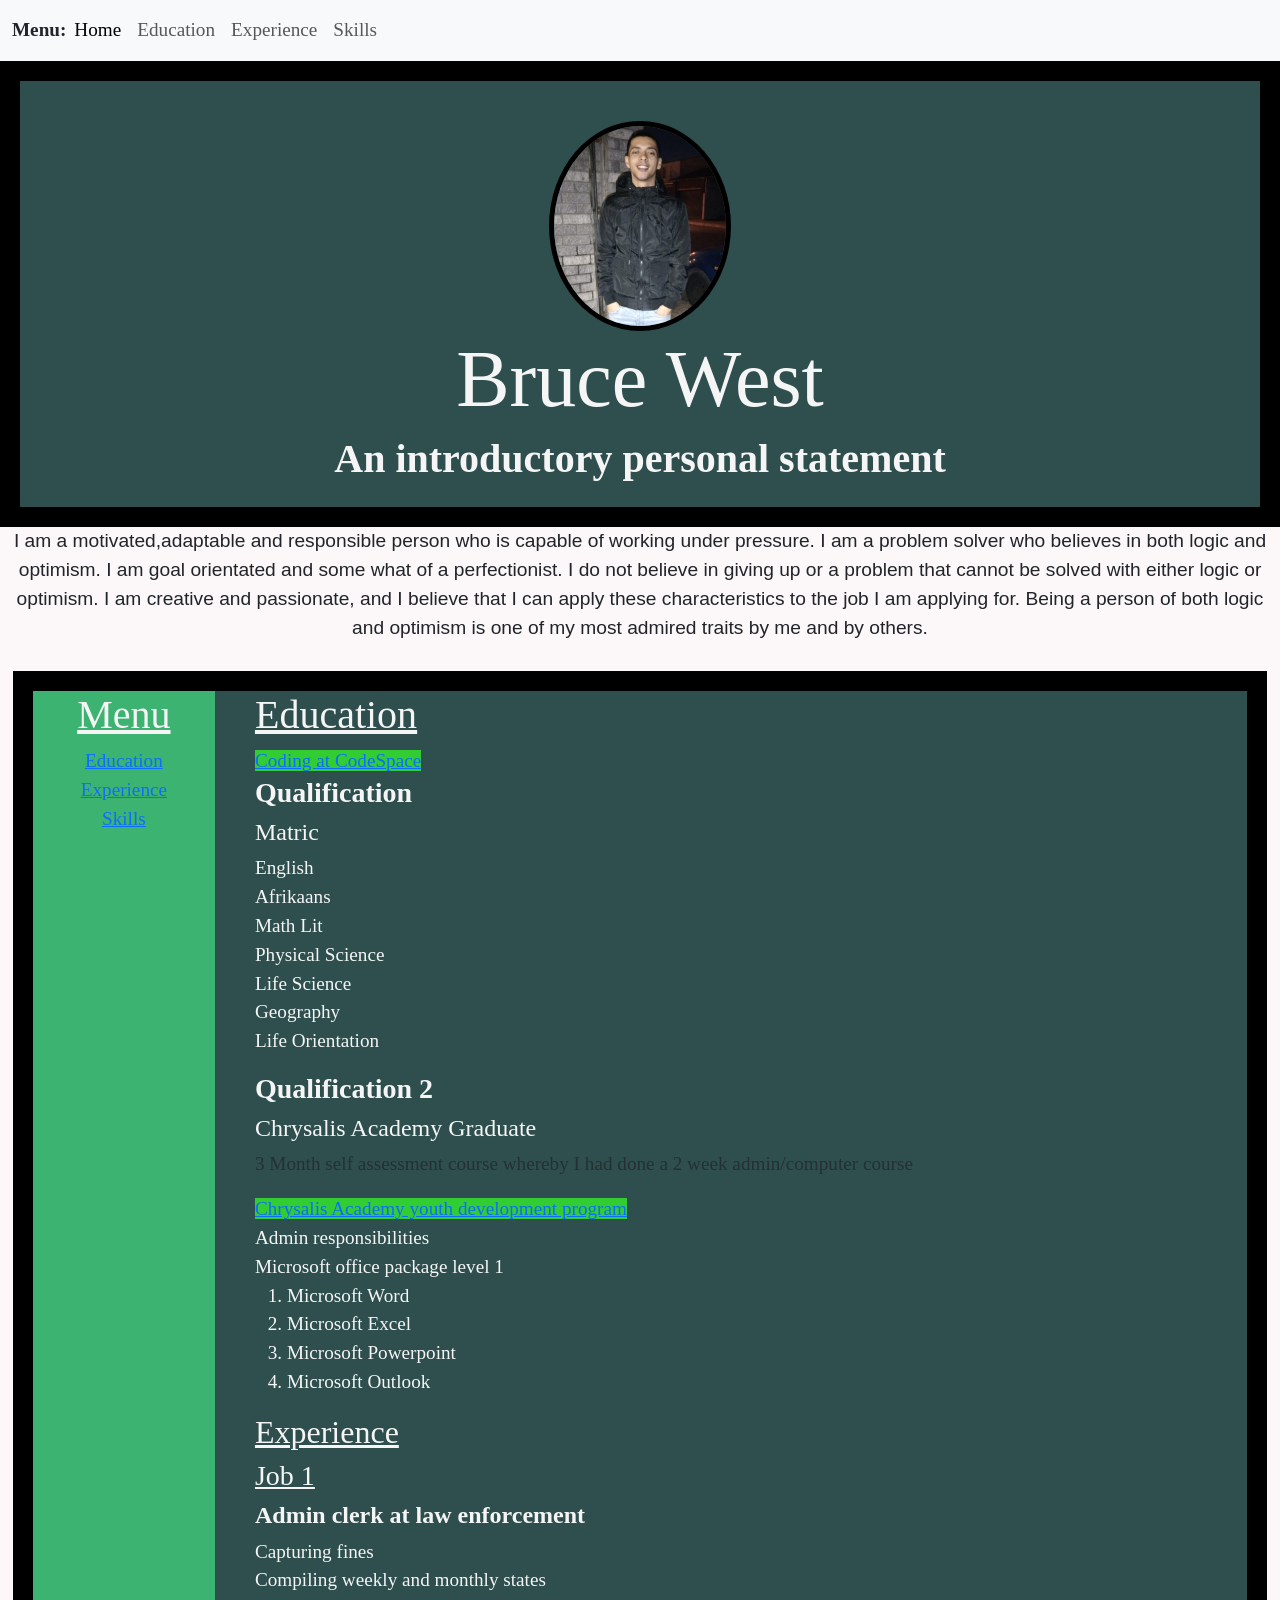
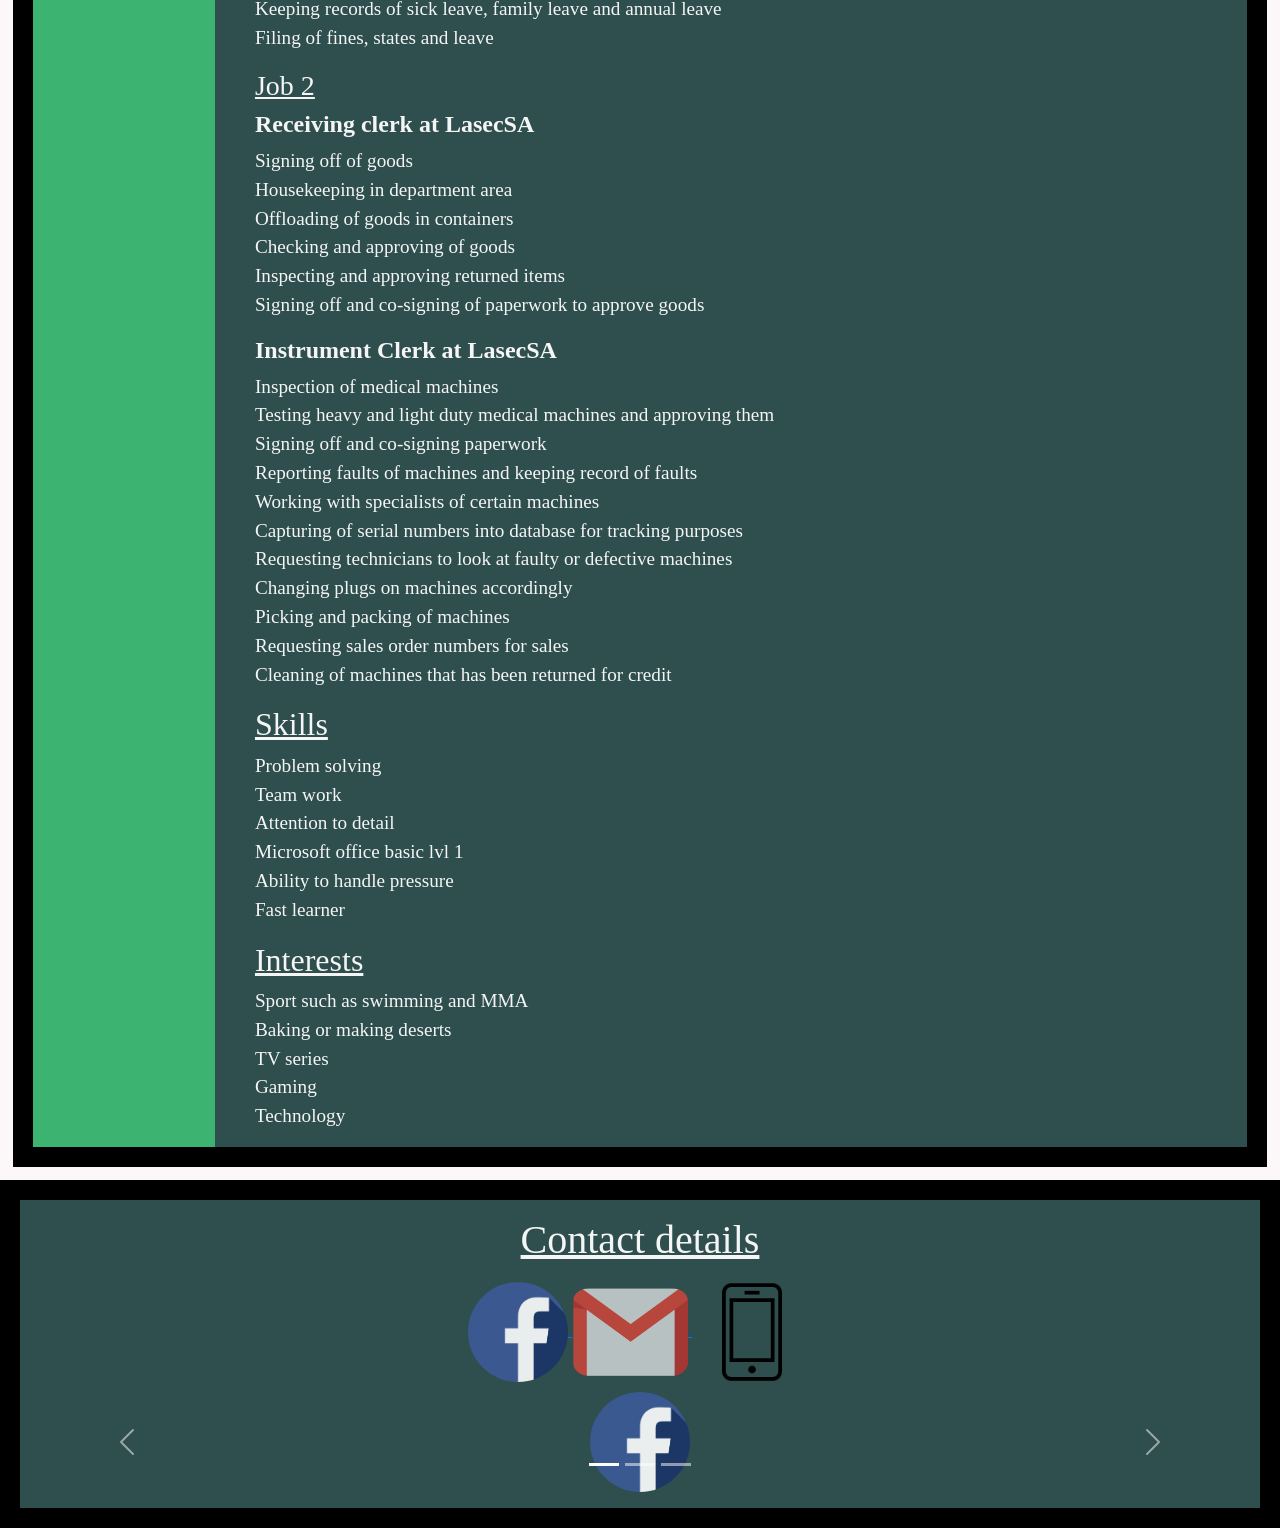
==== Resume10.html @ 4baf3ed0 "updated" ====
<!DOCTYPE html>
<html lang="en">
<head>
  <meta charset="UTF-8">
  <meta http-equiv="X-UA-Compatible" content="IE=edge">
  <meta name="viewport" content="width=device-width, initial-scale=1.0">
  <title>Digital Resumé of Bruce West.</title>

  <link href="https://cdn.jsdelivr.net/npm/bootstrap@5.1.3/dist/css/bootstrap.min.css" 
  rel="stylesheet" integrity="sha384-1BmE4kWBq78iYhFldvKuhfTAU6auU8tT94WrHftjDbrCEXSU1oBoqyl2QvZ6jIW3" 
  crossorigin="anonymous">

  <link rel="stylesheet" href="css/stylesheet.css">

    

</head>

<nav class="navbar navbar-expand-lg navbar-light bg-light"> <!--Navigation bar leading to different sections of my webpage-->
  <div class="container-fluid">
    <b>Menu:</b>
    <button class="navbar-toggler" type="button" data-bs-toggle="collapse" data-bs-target="#navbarNav" aria-controls="navbarNav" aria-expanded="false" aria-label="Toggle navigation">
      <span class="navbar-toggler-icon"></span>
    </button>
    <div class="collapse navbar-collapse" id="navbarNav">
      <ul class="navbar-nav">
        <li class="nav-item">
          <a class="nav-link active" aria-current="Home page" href="http://127.0.0.1:5500/Resume10.html">Home</a>
        </li>
        <li class="nav-item">
          <a class="nav-link" href="#education">Education</a>
        </li>
        <li class="nav-item">
          <a class="nav-link" href="#experience">Experience</a>
        </li>
        <li class="nav-item">
          <a class="nav-link" href="#skills">Skills</a>
        </li>
      </ul>
    </div>
  </div>
</nav>

<body id="Context"><!-- main info about me -->
<header class="col-sm-12" id="heading">
<div class="col mt-sm-4">    
<aside>
<picture class="ProfileImage"> <!--Picture element holding 3 different sizes of 1 image-->
  <source media="(max-width:550px)" srcset="images/Img-photo.small.jpg">
  <source media="(max-width:800px)" srcset="images/Img-photo.medium.jpg">
  <img id="profilePhoto" 
      
  src="images/Img-profilePhoto..jpg" class="img-fliud"
      
  alt=" An image of Bruce West. "> <!--An image of myself-->
</picture>
</aside>
</div>
<div class="NameColor">
<h1 class="display-1">Bruce West</h1>
</div>
<p class="h1"><strong>An introductory personal statement</strong></p>
</header>
        

<article class="article"> <!--A short summary about my character-->
  <p class="text-center">I am a motivated,adaptable and responsible person who is capable of working under pressure. 
  I am a problem solver who believes in both logic and optimism. I am goal orientated and some what of a perfectionist.
  I do not believe in giving up or a problem that cannot be solved with either logic or optimism. I am creative and
  passionate, and I believe that I can apply these characteristics to the job I am applying for. Being a person of both
  logic and optimism is one of my most admired traits by me and by others.</p>
</article>



<main id="mainSection"> 

<div id="sidebar"> <!--Column menu with links leading to different sections on this page-->

<h2 class="h1"><div class="NameSize"><u>Menu</u></div></h2> 

<ul class="navMenu">
  <li><a href="#education">Education</a></li>
  <li><a href="#experience">Experience</a></li>
  <li><a href="#skills">Skills</a></li>
</ul>
</div>
</div>
        
<div id="mainRead">  

<h2 id="education" class="h1"><u>Education</u></h2> <!--Educational history-->

<a class="exLink" href = "https://www.codespace.co.za/"
target = "_blank"> Coding at CodeSpace </a>

<h3><b>Qualification</b></h3>
            
<h4>Matric</h4> <!--Secondary education subjects-->
<ul class="list-inline">
  <li>English</li>
  <li>Afrikaans</li>
  <li>Math Lit</li>
  <li>Physical Science</li>
  <li>Life Science</li>
  <li>Geography</li>
  <li>Life Orientation</li>
</ul>
    
<h3><b>Qualification 2</b></h3>    
<h4>Chrysalis Academy Graduate</h4>
  <p class="text-muted ">3 Month self assessment course whereby I had done a 2 week admin/computer course</p>
  <a class="exLink" href = "https://chrysalisacademy.org.za/"
  target = "_blank"> Chrysalis Academy youth development program </a> <!--A link to the academy I have attended-->
<ul class="list-inline">
  <li>Admin responsibilities</li>
  <li>Microsoft office package level 1
<ol>
  <li>Microsoft Word</li>
  <li>Microsoft Excel</li>
  <li>Microsoft Powerpoint</li>
  <li>Microsoft Outlook</li>
</ol>
    </li>
</ul>  
          
<h2 id="experience"><u>Experience</u></h2> <!--workplace experience over the last 6 years-->
<h3><u>Job 1</u></h3> 
<h4><b>Admin clerk at law enforcement</b></h4>
<ul class="list-inline">
  <li>Capturing fines</li>
  <li>Compiling weekly and monthly states</li>
  <li>Keeping records of sick leave, family leave and annual leave</li>
  <li>Filing of fines, states and leave</li>
</ul>
                
<h3><u>Job 2</u></h3> 

<h4><b>Receiving clerk at LasecSA</b></h4>
<ul class="list-inline">
  <li>Signing off of goods</li>
  <li>Housekeeping in department area</li>
  <li>Offloading of goods in containers</li>
  <li>Checking and approving of goods</li>
  <li>Inspecting and approving returned items</li>
  <li>Signing off and co-signing of paperwork to approve goods</li>
</ul>

<h4><b>Instrument Clerk at LasecSA</b></h4>
<ul class="list-inline">
  <li>Inspection of medical machines</li>
  <li>Testing heavy and light duty medical machines and approving them</li>
  <li>Signing off and co-signing paperwork</li>
  <li>Reporting faults of machines and keeping record of faults</li>
  <li>Working with specialists of certain machines</li>
  <li>Capturing of serial numbers into database for tracking purposes</li>
  <li>Requesting technicians to look at faulty or defective machines</li>
  <li>Changing plugs on machines accordingly</li>
  <li>Picking and packing of machines</li>
  <li>Requesting sales order numbers for sales</li>
  <li>Cleaning of machines that has been returned for credit</li>
</ul>
        
<h2 id="skills"><u>Skills</u></h2> <!--Things I am capable of doing-->
<ul class="list-inline">
  <li>Problem solving</li>
  <li>Team work</li>
  <li>Attention to detail</li>
  <li>Microsoft office basic lvl 1</li>
  <li>Ability to handle pressure</li>
  <li>Fast learner</li>
</ul>

   
<h2 id="Interets"><u>Interests</u></h2> <!--Things I enjoy doing with my free time-->
<ul class="list-inline">
  <li>Sport such as swimming and MMA</li>
  <li>Baking or making deserts</li>
  <li>TV series</li>
  <li>Gaming</li>
  <li>Technology</li>
</ul>

</main>  
</div>
    


<footer class="col-sm-12" id="MyContactInfo"> <!--Information to get in touch with me-->
    <h2 id="ContactInfo" class="h1"><u>Contact details</u></h2>
    
    <a href=" https://www.facebook.com/bruce.west.9083"
    target="_blank">
                            
    <img class="facebook_icon"
                                
    src="icons/facebook_Icon.png"

    alt="Bruce West Facebook"
                            
    width= 100px > 

    </a>
                            
    <a href="mailto:brucewest1407@gmail.com"
    target="_blank"> 
                            
    <img class="gmail_icon"
                                
    src="icons/gmail_Icon.png"

    alt="Bruce West Gmail Account"
                            
    width= 115px> 
                            
    </a>

    <a href="tel:0614307071"
    target="_blank">
                            
    <img class="Cellphone.Icon"
                                
    src="icons/Cellphone.Icon.png"

    alt="Bruce West Cellphone Number"
                            
    width= 120px>

<div id="carouselExampleIndicators" class="carousel slide" data-bs-ride="carousel"> <!--Carousel of contact information-->
  <div class="carousel-indicators">
    <button type="button" data-bs-target="#carouselExampleIndicators" data-bs-slide-to="0" class="active" aria-current="true" aria-label="Slide 1"></button>
    <button type="button" data-bs-target="#carouselExampleIndicators" data-bs-slide-to="1" aria-label="Slide 2"></button>
    <button type="button" data-bs-target="#carouselExampleIndicators" data-bs-slide-to="2" aria-label="Slide 3"></button>
  </div>
  <div class="carousel-inner">
    <div class="carousel-item active">
      <a href=" https://www.facebook.com/bruce.west.9083"
      target="_blank">  
      <img class="facebook_icon"
                          
      src="icons/facebook_Icon.png"

      alt="Bruce West Facebook"
                      
      width= 100px > 
      </a>
    </div>
    <div class="carousel-item">
      <a href="mailto:brucewest1407@gmail.com"
      target="_blank">   
      <img class="gmail_icon"
                          
      src="icons/gmail_Icon.png"

      alt="Bruce West Gmail Account"
                      
      width= 115px> 
    </div>
    <div class="carousel-item">
      <a href="tel:0614307071"
      target="_blank">  
      <img class="Cellphone.Icon"
                          
      src="icons/Cellphone.Icon.png"

      alt="Bruce West Cellphone Number"
                      
      width= 120px>
    </div>
  </div>
  <button class="carousel-control-prev" type="button" data-bs-target="#carouselExampleIndicators" data-bs-slide="prev">
    <span class="carousel-control-prev-icon" aria-hidden="true"></span>
    <span class="visually-hidden">Previous</span>
  </button>
  <button class="carousel-control-next" type="button" data-bs-target="#carouselExampleIndicators" data-bs-slide="next">
    <span class="carousel-control-next-icon" aria-hidden="true"></span>
    <span class="visually-hidden">Next</span>
  </button>
</div>
    
</footer> 
<script src="https://cdn.jsdelivr.net/npm/bootstrap@5.1.3/dist/js/bootstrap.bundle.min.js" 
integrity="sha384-ka7Sk0Gln4gmtz2MlQnikT1wXgYsOg+OMhuP+IlRH9sENBO0LRn5q+8nbTov4+1p" 
crossorigin="anonymous"></script>
</body>
</html>
---- css/stylesheet.css ----
#profilePhoto{
  width: 15%;
  height: 15%;
  border-radius : 50%;
  border: 5px  solid black;
  /*margin-top: 20px;*/
}
.NameColor:hover{
  color: whitesmoke;
  animation-name: Name-Color;
  animation-duration: 3s;
  animation-iteration-count: infinite;
  animation-timing-function: ease-in-out;
  animation-direction: alternate;
}

@keyframes Name-Color{
  0%{
    color: whitesmoke;
  }
  100%{
    color: black;
  }
}

.ProfileImage:hover {
  filter: drop-shadow(0px 30px 40px black)
}

#Context{
  font-family: serif;
  font-size:120%;
  background-color: #FCF7F8;
  display: flex;
  flex-direction: column;
}

.article{
  font-family: 'Franklin Gothic Medium', 'Arial Narrow', Arial, sans-serif;
}

#mainSection{
  color: whitesmoke;
  border: 20px solid black;
  margin: 1%;
  display: flex;
  flex-direction: row;
  overflow: unset;
  background-image: url("https://www.fonewalls.com/wp-content/uploads/2019/12/Flower-Dark-Black-Background-Wallpaper-720x1600-1.jpg");
  background-color: darkslategray;
  background-blend-mode: overlay;
  background-repeat: repeat-x repeat-y;
  background-position: top left;
}

#mainRead{
  margin-left: 40px;

}

#sidebar{
  width: 15%;
  background-color: mediumseagreen;
  text-align: center;
}

.exLink{
  background-color: limegreen;
}

.navMenu{
  list-style-type: none;
  padding: 0%;
}

#heading {
  text-align: center;
  background-color: darkslategray;
  color: whitesmoke;
  border: 20px solid black;
  justify-content: center;
  padding: 1rem;
}

#MyContactInfo {
  color: whitesmoke;
  background-color: darkslategray;
  text-align: center;
  border: 20px solid black;
  padding: 1rem
} 

.facebook_icon{
  border-radius: 70%;
  opacity: 0.9;
}

.gmail_icon{
  border-radius: 15%;
  opacity: 0.7;
}

.Cellphone.Icon{
  border-radius: 35%;
  opacity: 0.7;
}

  @media screen and (max-width:768px) and (min-width:380px) {
  #heading {
    background-color: darkgreen !important;
    width: 95% !important;
    font-size: medium !important;
    display: inline !important;
  }

  .article {
    font-size: medium !important;
    display: inline !important;
    max-width: fit-content !important;
  }

  #mainRead {
    text-align: left !important;
    margin-left: 20px !important;
    display: inline-block !important;
    width: 90% !important;
    font-size: medium !important;
  }

  #MyContactInfo {
    background-color: darkgreen !important;
    width: 90% !important;
    font-size: medium !important;
    display: inline !important;
  }
}


  @media screen and (max-width:380px) and (min-width:210px) {
  #heading {
    background-color: darkgreen !important;
    width: 95% !important;
    font-size: small !important;
    display: inline !important;
  }

  .article {
    font-size: small !important;
    display: inline !important;
    max-width: fit-content !important;
  }

  #mainRead {
    text-align: left !important;
    margin-left: 20px !important;
    display: inline-block !important;
    max-width: 90% !important;
    font-size: small !important;
  }

  #MyContactInfo {
    background-color: darkgreen !important;
    width: 90% !important;
    font-size: small !important;
    display: inline !important;
  }
}

@media screen and (max-width:768px) and (min-width:380px) {
  #sidebar {
    font-size: 10px !important;
    background-color: darkolivegreen !important;
  }
  .NameSize {
    font-size: small !important;
    color: whitesmoke !important;
  }

}

@media screen and (max-width:380px) and (min-width:210px) {
  #sidebar {
    font-size: 5px !important;
    background-color: darkolivegreen !important;
  }
  .NameSize {
    font-size: 8px !important;
    color: whitesmoke !important;
  }
}
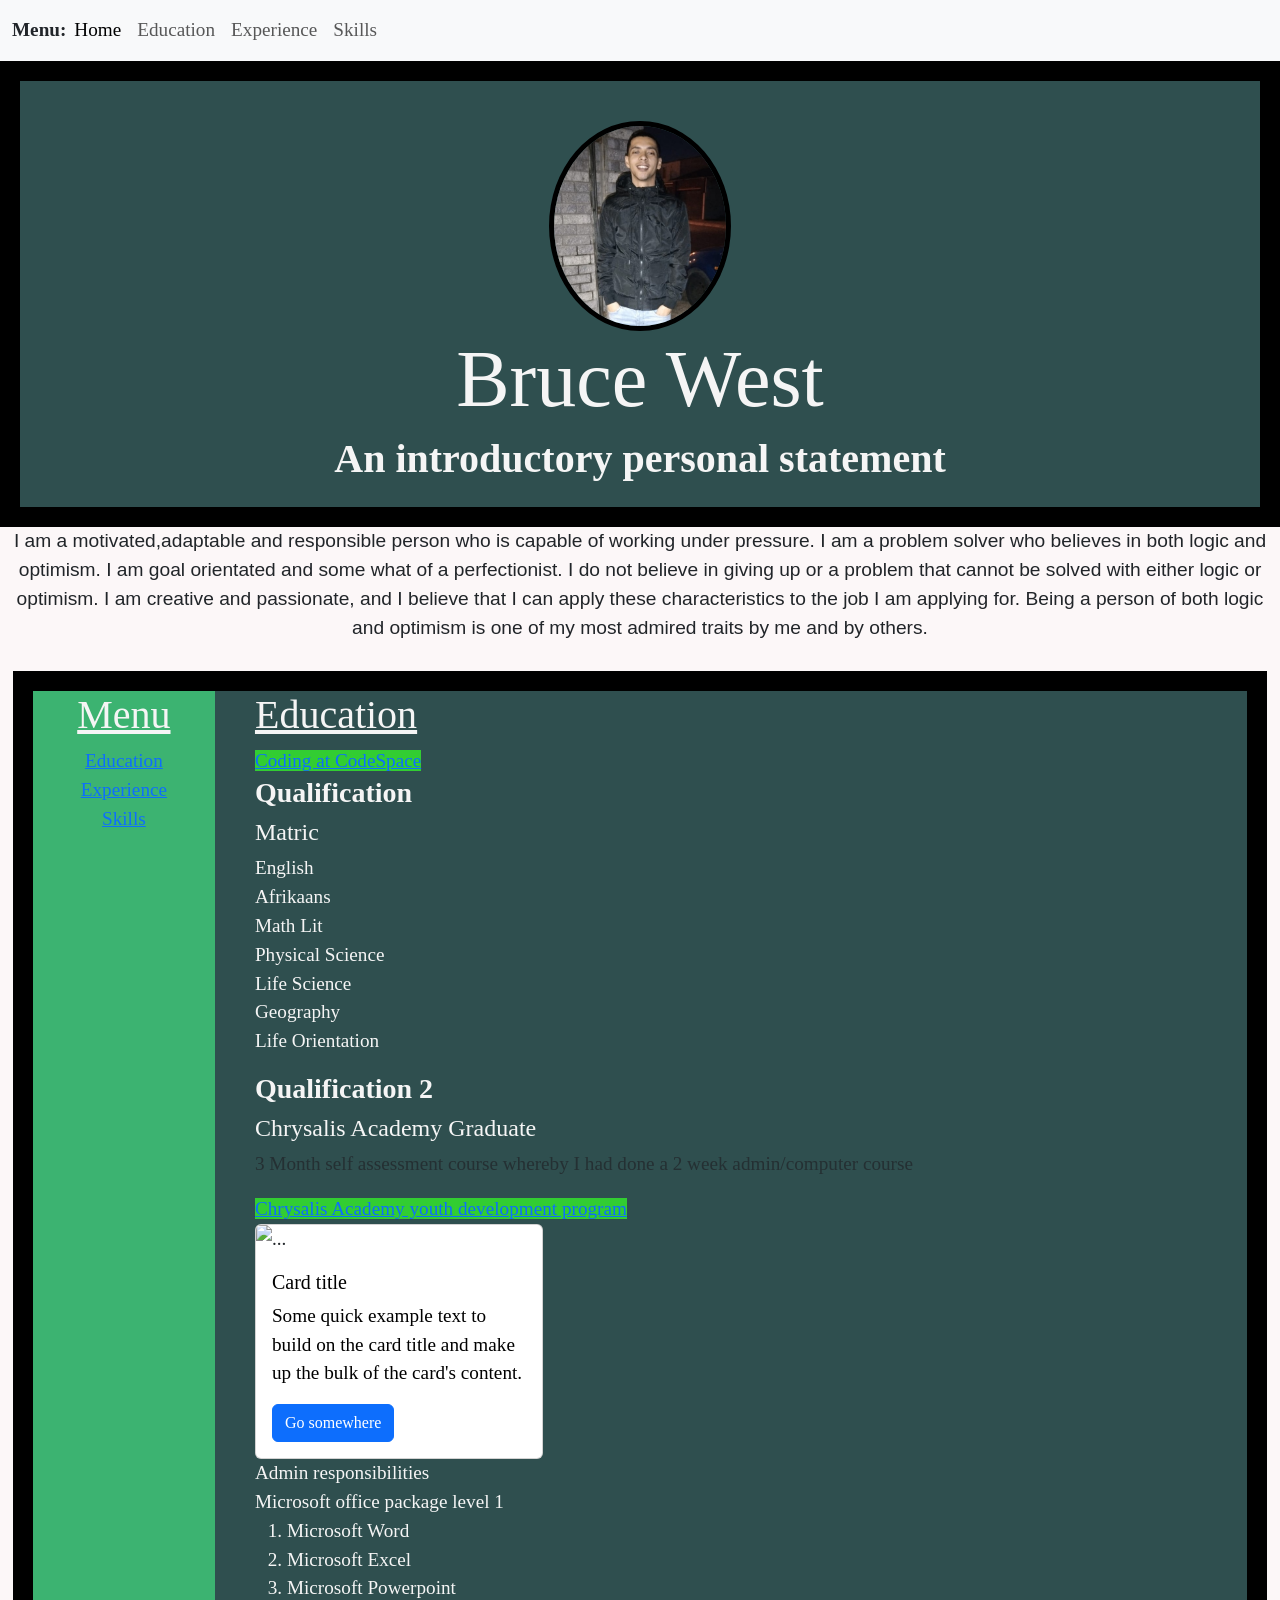
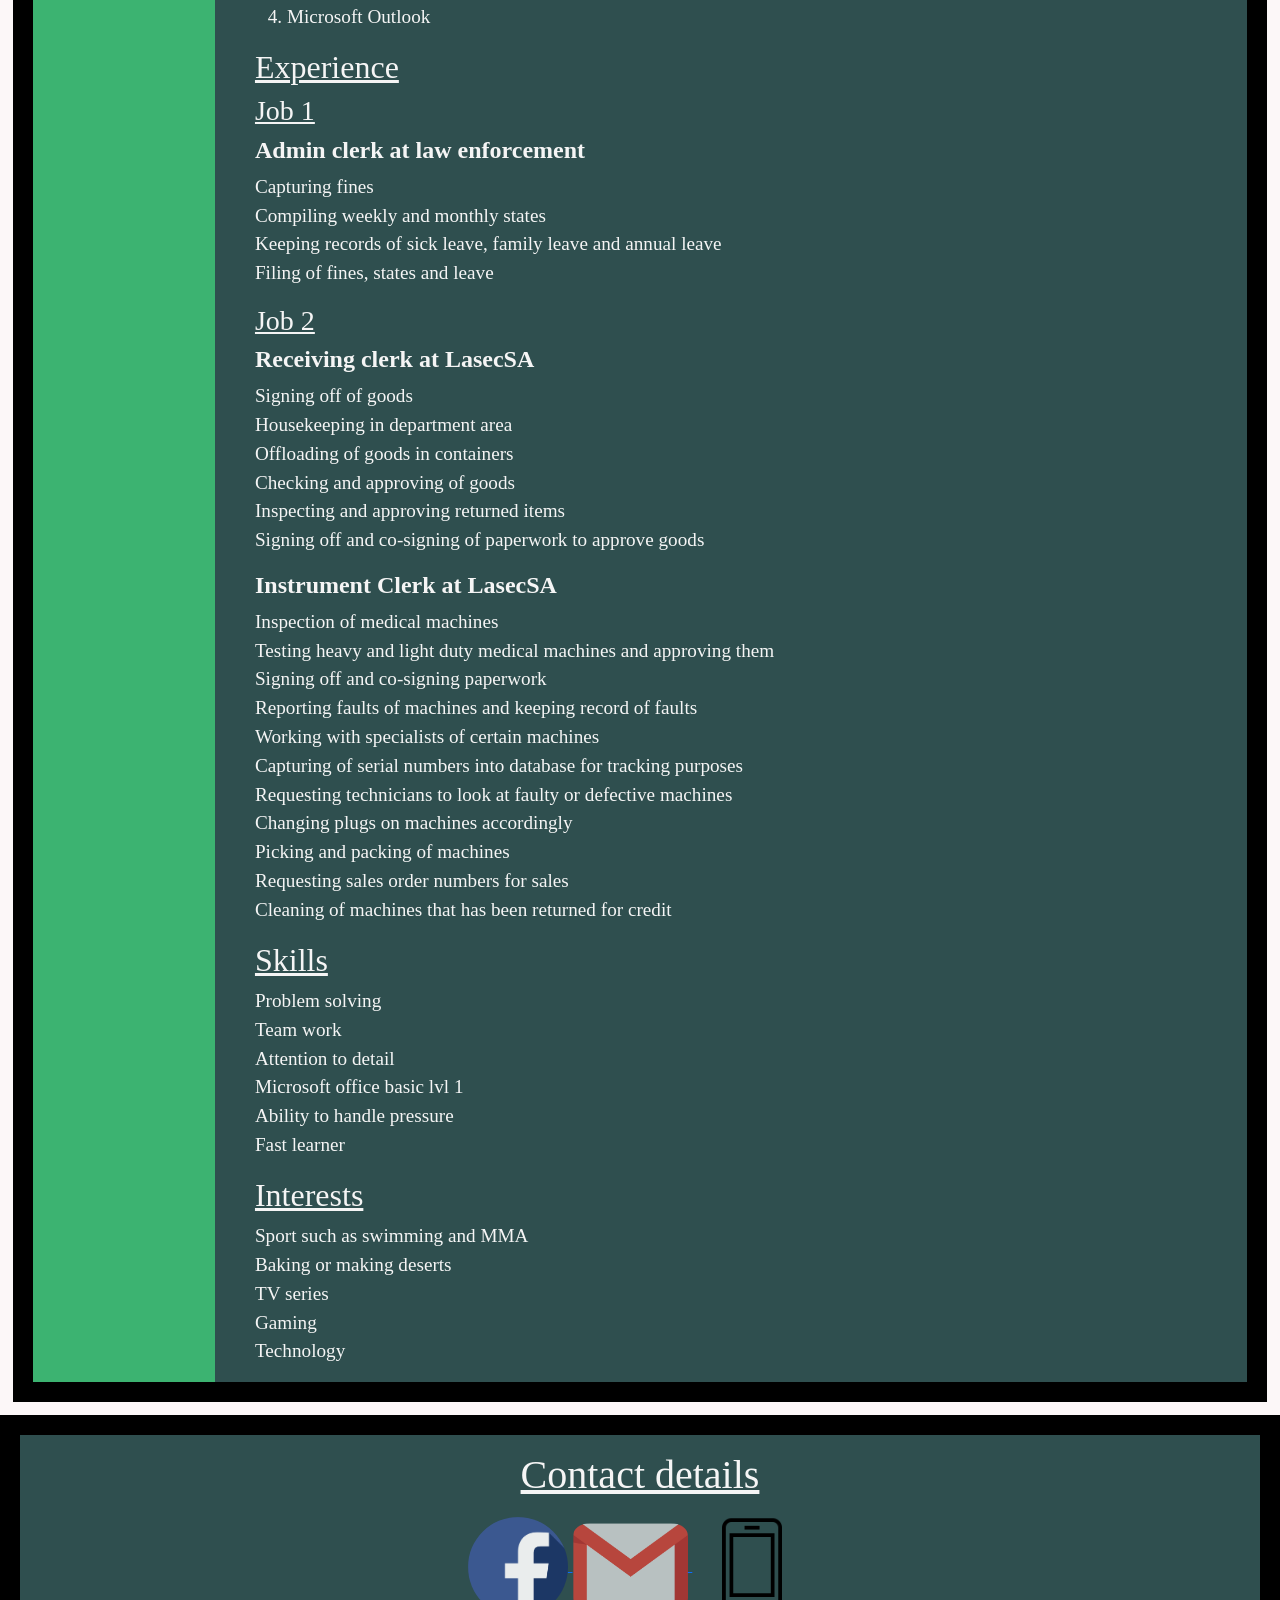
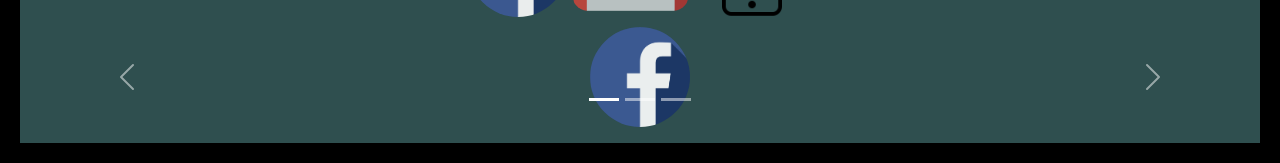
==== commit 56280d86: "updated" ====
--- a/Resume10.html
+++ b/Resume10.html
@@ -112,6 +112,16 @@
   <p class="text-muted ">3 Month self assessment course whereby I had done a 2 week admin/computer course</p>
   <a class="exLink" href = "https://chrysalisacademy.org.za/"
   target = "_blank"> Chrysalis Academy youth development program </a> <!--A link to the academy I have attended-->
+  
+<div class="card" style="width: 18rem;">
+<img src="..." class="card-img-top" alt="...">
+  <div class="card-body">
+    <h5 class="card-title">Card title</h5>
+    <p class="card-text">Some quick example text to build on the card title and make up the bulk of the card's content.</p>
+    <a href="#" class="btn btn-primary">Go somewhere</a>
+  </div>
+</div>
+
 <ul class="list-inline">
   <li>Admin responsibilities</li>
   <li>Microsoft office package level 1
--- a/css/stylesheet.css
+++ b/css/stylesheet.css
@@ -8,7 +8,7 @@
 .NameColor:hover{
   color: whitesmoke;
   animation-name: Name-Color;
-  animation-duration: 3s;
+  animation-duration: 2s;
   animation-iteration-count: infinite;
   animation-timing-function: ease-in-out;
   animation-direction: alternate;
@@ -56,6 +56,10 @@
 #mainRead{
   margin-left: 40px;
 
+}
+
+.card-body{
+  color:black;
 }
 
 #sidebar{
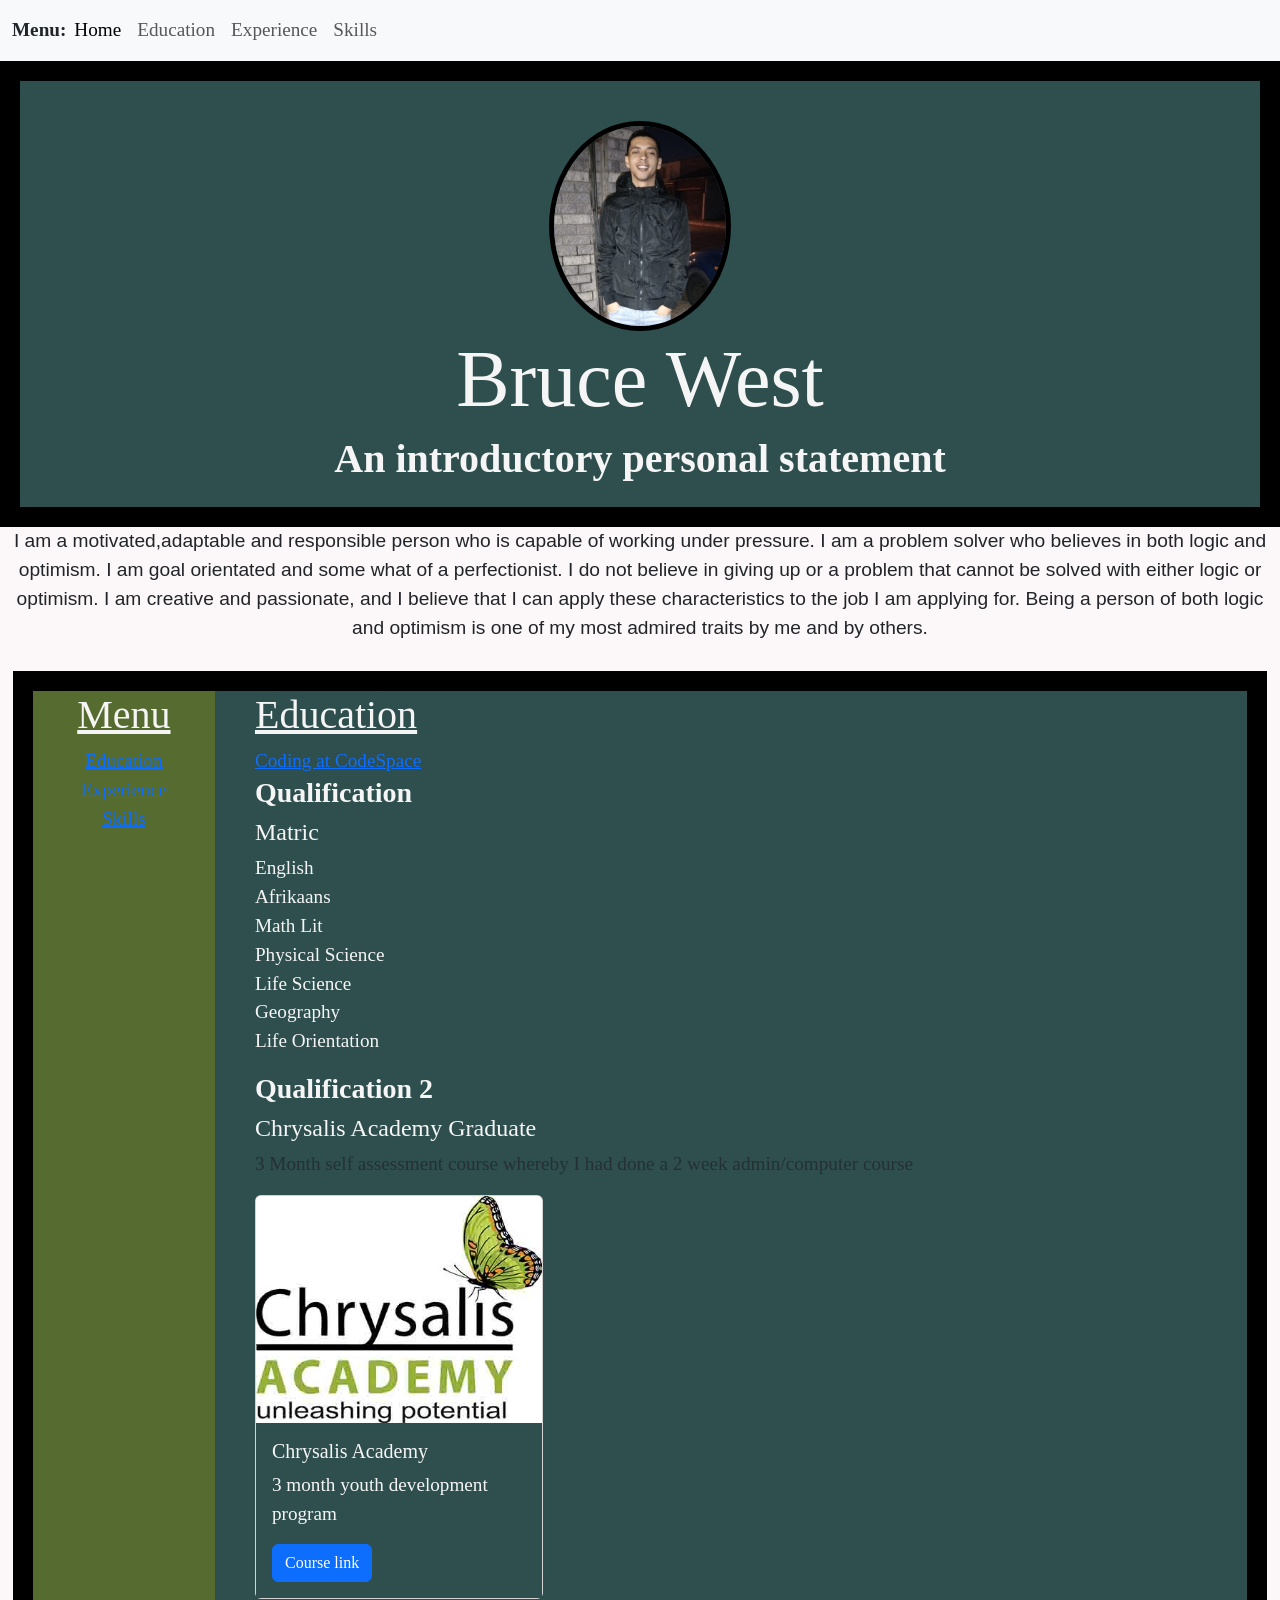
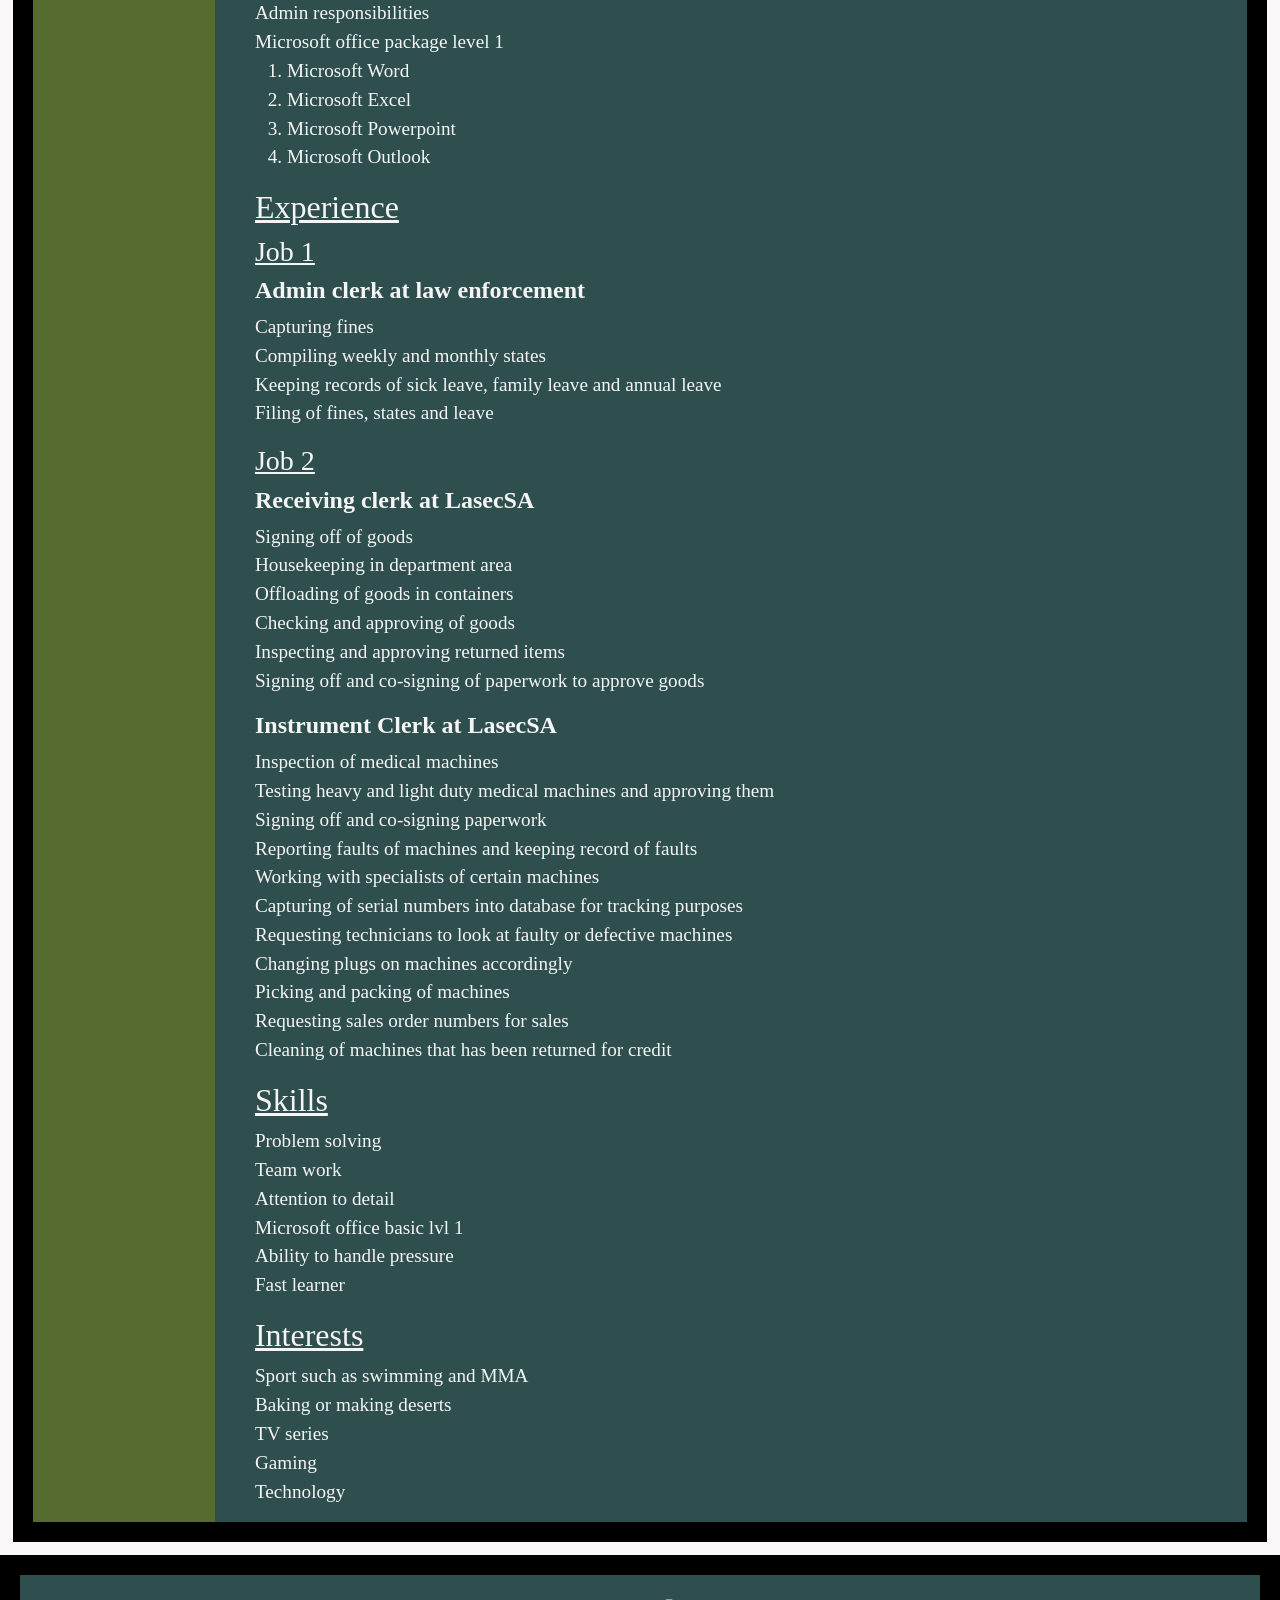
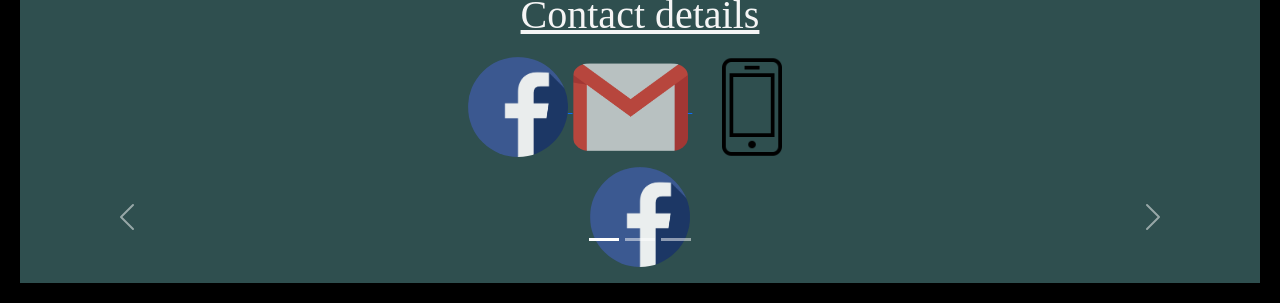
==== commit 70138678: "updated" ====
--- a/Resume10.html
+++ b/Resume10.html
@@ -110,15 +110,15 @@
 <h3><b>Qualification 2</b></h3>    
 <h4>Chrysalis Academy Graduate</h4>
   <p class="text-muted ">3 Month self assessment course whereby I had done a 2 week admin/computer course</p>
-  <a class="exLink" href = "https://chrysalisacademy.org.za/"
-  target = "_blank"> Chrysalis Academy youth development program </a> <!--A link to the academy I have attended-->
-  
+  <!--<a class="exLink" href = "https://chrysalisacademy.org.za/"
+  target = "_blank"> Chrysalis Academy youth development program </a>--> <!--A link to the academy I have attended-->
+
 <div class="card" style="width: 18rem;">
-<img src="..." class="card-img-top" alt="...">
+<img src="images/Chrysalis-Academy-logo-Small.jpg" class="card-img-top" alt="image of Chrysalis Academy logo">
   <div class="card-body">
-    <h5 class="card-title">Card title</h5>
-    <p class="card-text">Some quick example text to build on the card title and make up the bulk of the card's content.</p>
-    <a href="#" class="btn btn-primary">Go somewhere</a>
+    <h5 class="card-title">Chrysalis Academy</h5>
+    <p class="card-text">3 month youth development program</p>
+    <a href="https://chrysalisacademy.org.za/" class="btn btn-primary">Course link</a>
   </div>
 </div>
 
--- a/css/stylesheet.css
+++ b/css/stylesheet.css
@@ -59,18 +59,19 @@
 }
 
 .card-body{
-  color:black;
+  color:whitesmoke;
+  background-color: darkslategrey;
 }
 
 #sidebar{
   width: 15%;
-  background-color: mediumseagreen;
+  background-color: darkolivegreen;
   text-align: center;
 }
 
-.exLink{
+/*.exLink{
   background-color: limegreen;
-}
+}*/
 
 .navMenu{
   list-style-type: none;
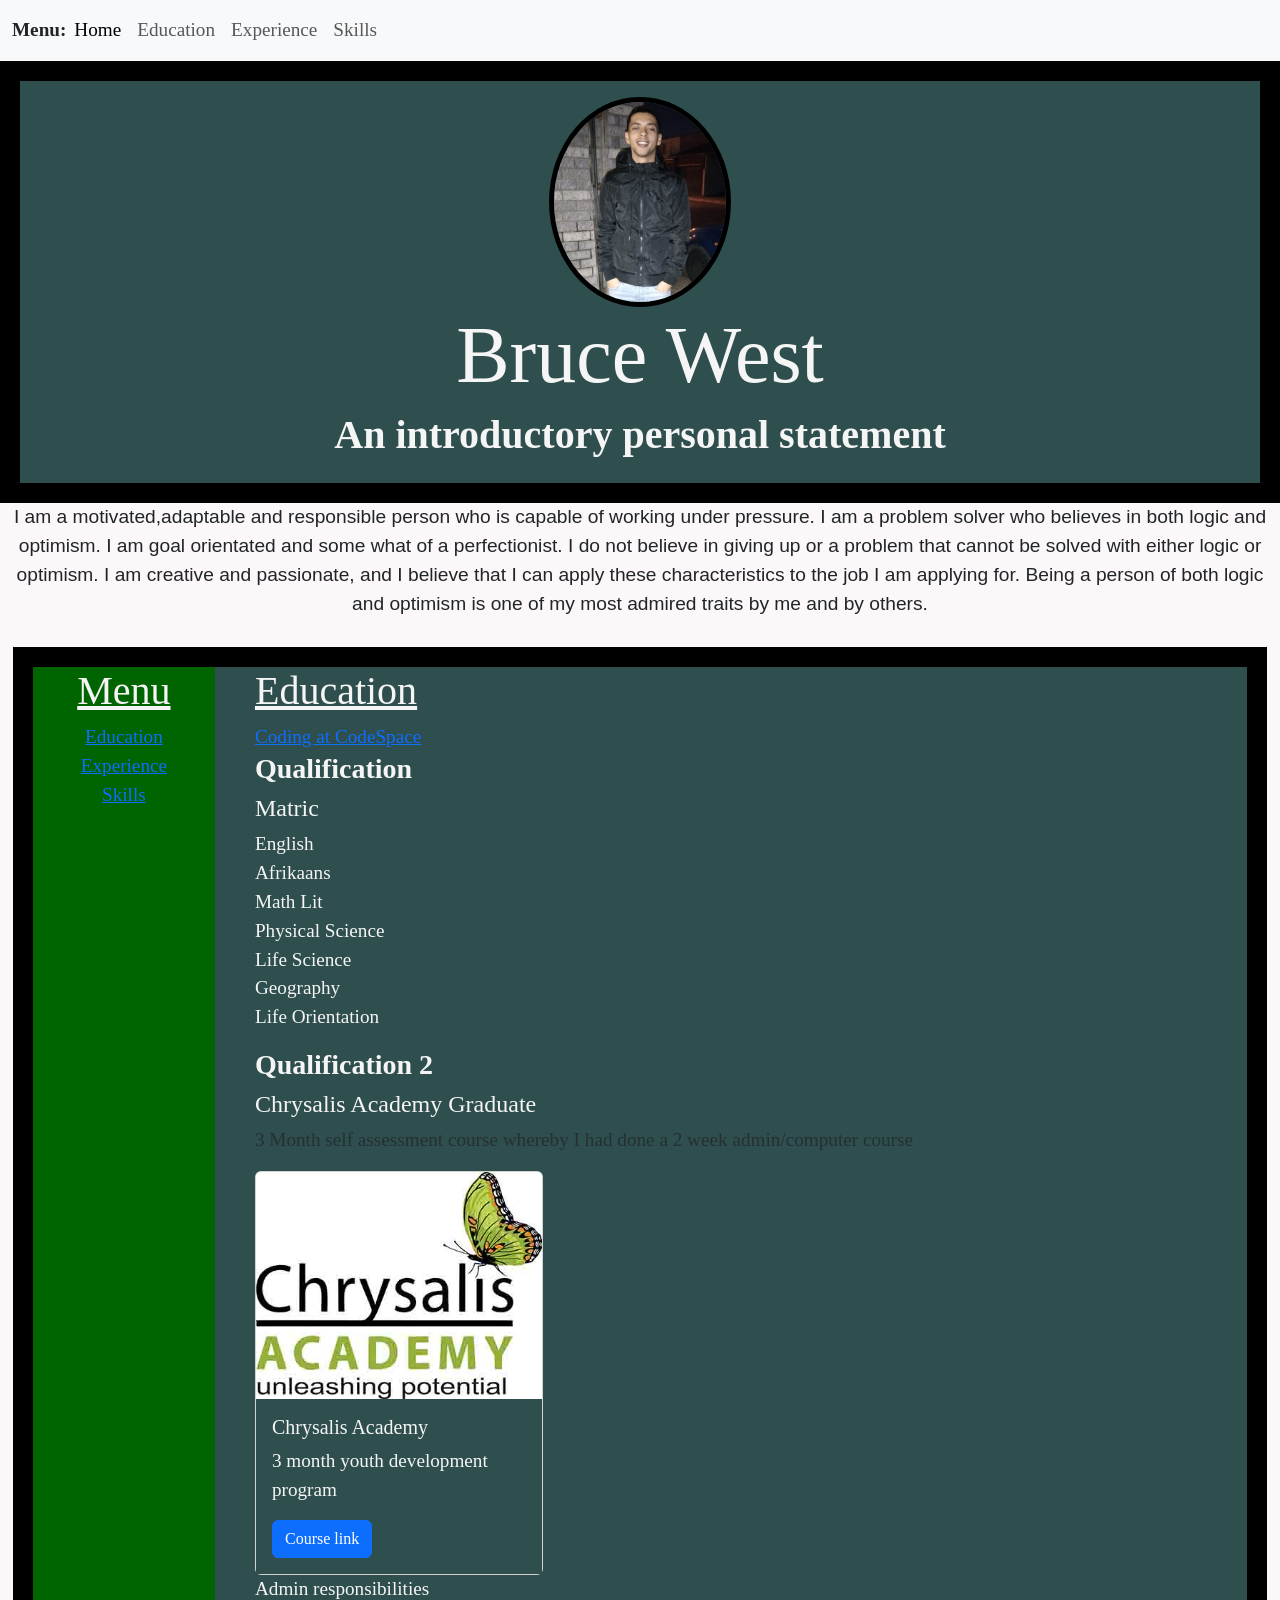
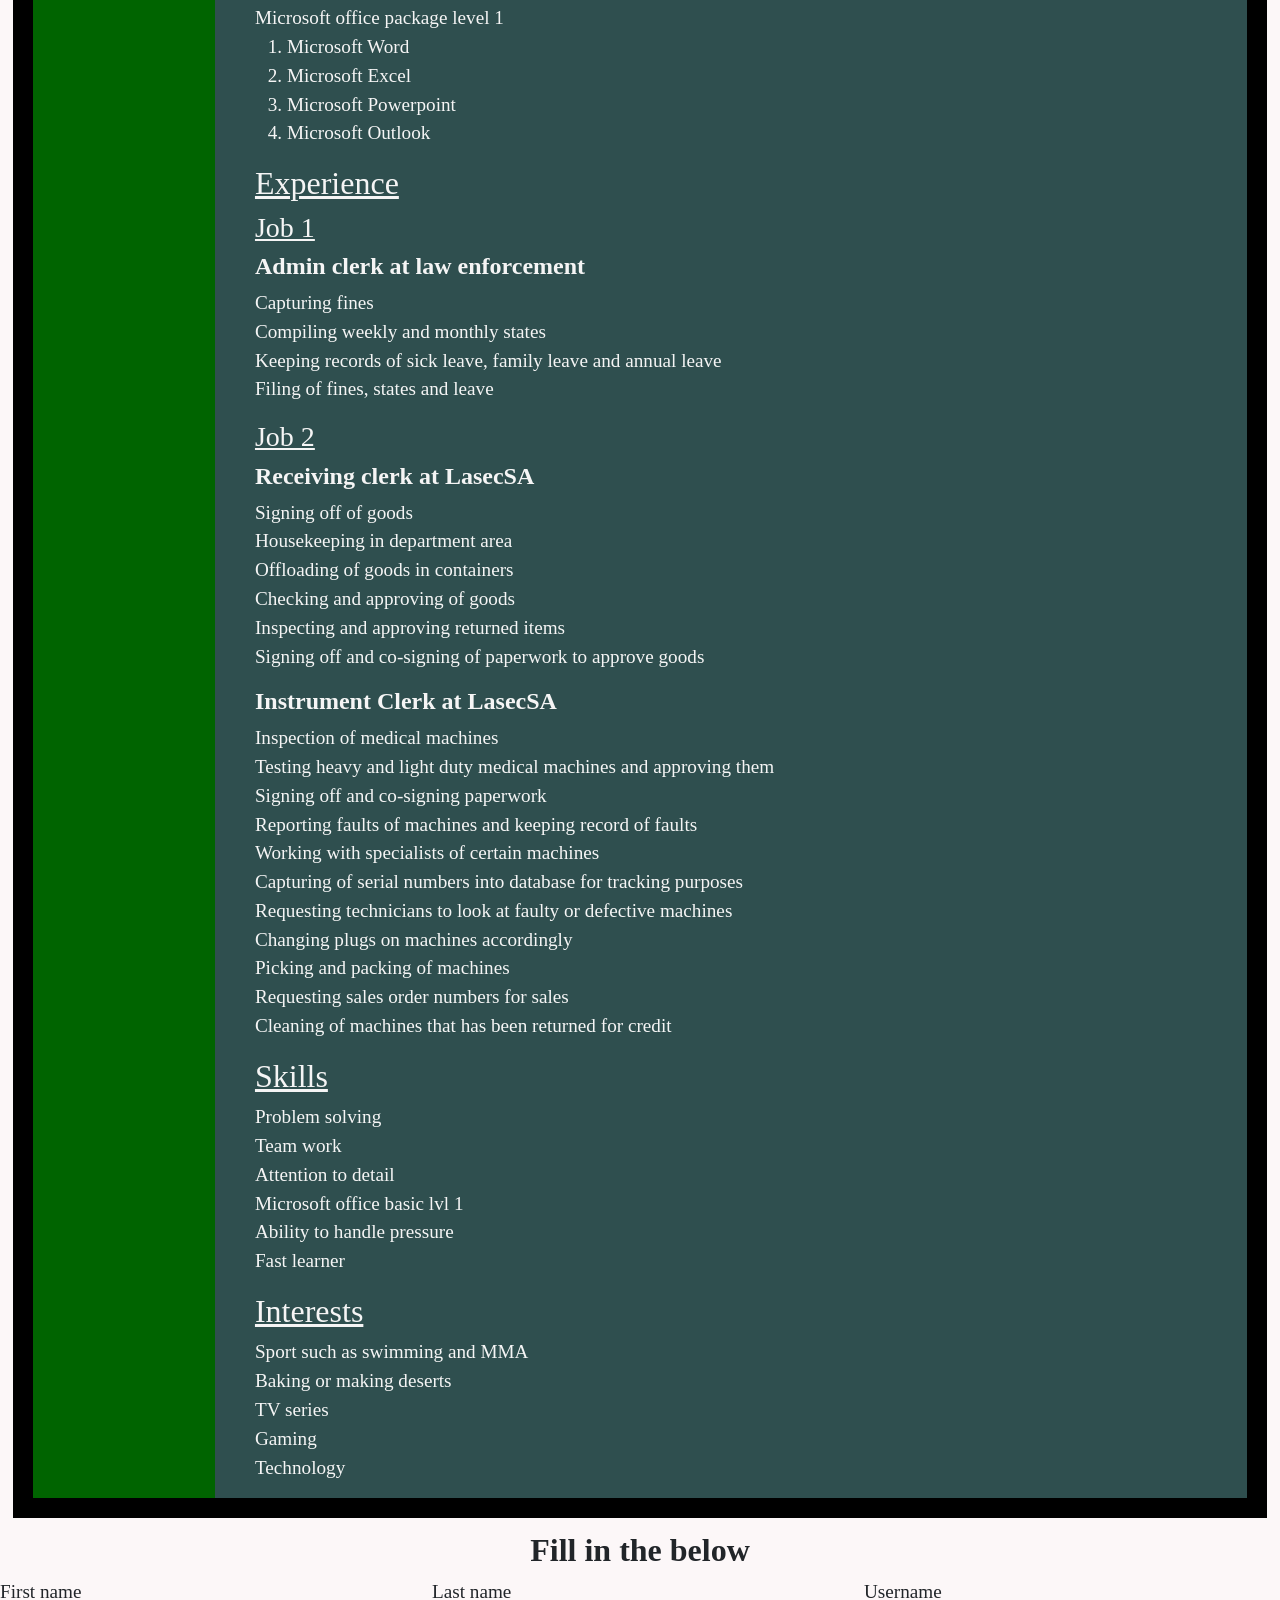
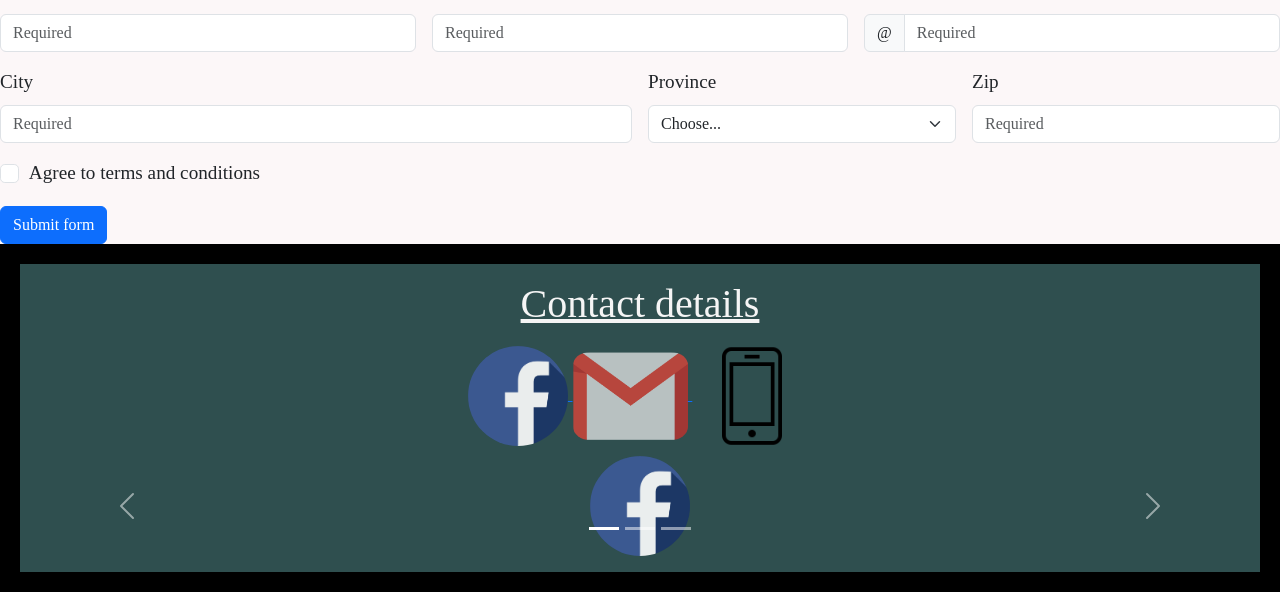
==== commit 976c983a: "updated" ====
--- a/Resume10.html
+++ b/Resume10.html
@@ -42,8 +42,8 @@
 </nav>
 
 <body id="Context"><!-- main info about me -->
-<header class="col-sm-12" id="heading">
-<div class="col mt-sm-4">    
+<header id="heading">
+<div>    
 <aside>
 <picture class="ProfileImage"> <!--Picture element holding 3 different sizes of 1 image-->
   <source media="(max-width:550px)" srcset="images/Img-photo.small.jpg">
@@ -193,10 +193,60 @@
 
 </main>  
 </div>
-    
-
-
-<footer class="col-sm-12" id="MyContactInfo"> <!--Information to get in touch with me-->
+<h2 id="FormHeader"><b>Fill in the below</b></h2>
+<form class="row g-3">
+  <div class="col-md-4">
+    <label for="validationDefault01" class="form-label">First name</label>
+    <input type="text" class="form-control" id="validationDefault01" placeholder="Required" required>
+  </div>
+  <div class="col-md-4">
+    <label for="validationDefault02" class="form-label">Last name</label>
+    <input type="text" class="form-control" id="validationDefault02" placeholder="Required" required>
+  </div>
+  <div class="col-md-4">
+    <label for="validationDefaultUsername" class="form-label">Username</label>
+    <div class="input-group">
+      <span class="input-group-text" id="inputGroupPrepend2">@</span>
+      <input type="text" class="form-control" id="validationDefaultUsername"  aria-describedby="inputGroupPrepend2" placeholder="Required" required>
+    </div>
+  </div>
+  <div class="col-md-6">
+    <label for="validationDefault03" class="form-label">City</label>
+    <input type="text" class="form-control" id="validationDefault03" placeholder="Required" required>
+  </div>
+  <div class="col-md-3">
+    <label for="validationDefault04" class="form-label">Province</label>
+    <select class="form-select" id="validationDefault04" required>
+      <option selected disabled value="">Choose...</option>
+      <option>Eastern Cape</option>
+      <option>Free State</option>
+      <option>Western Cape</option>
+      <option>North West</option>
+      <option>Gauteng</option>
+      <option>KwaZulu-Natal</option>
+      <option>Limpopo</option>
+      <option>Bloemfontein</option>
+      <option>Pretoria</option>
+    </select>
+  </div>
+  <div class="col-md-3">
+    <label for="validationDefault05" class="form-label">Zip</label>
+    <input type="text" class="form-control" id="validationDefault05" placeholder="Required" required>
+  </div>
+  <div class="col-12">
+    <div class="form-check">
+      <input class="form-check-input" type="checkbox" value="" id="invalidCheck2" required>
+      <label class="form-check-label" for="invalidCheck2">
+        Agree to terms and conditions
+      </label>
+    </div>
+  </div>
+  <div class="col-12">
+    <button class="btn btn-primary" type="submit">Submit form</button>
+  </div>
+</form>
+
+<footer id="MyContactInfo"> <!--Information to get in touch with me-->
     <h2 id="ContactInfo" class="h1"><u>Contact details</u></h2>
     
     <a href=" https://www.facebook.com/bruce.west.9083"
@@ -255,6 +305,7 @@
       width= 100px > 
       </a>
     </div>
+    
     <div class="carousel-item">
       <a href="mailto:brucewest1407@gmail.com"
       target="_blank">   
@@ -266,6 +317,7 @@
                       
       width= 115px> 
     </div>
+
     <div class="carousel-item">
       <a href="tel:0614307071"
       target="_blank">  
@@ -287,8 +339,9 @@
     <span class="visually-hidden">Next</span>
   </button>
 </div>
-    
+
 </footer> 
+
 <script src="https://cdn.jsdelivr.net/npm/bootstrap@5.1.3/dist/js/bootstrap.bundle.min.js" 
 integrity="sha384-ka7Sk0Gln4gmtz2MlQnikT1wXgYsOg+OMhuP+IlRH9sENBO0LRn5q+8nbTov4+1p" 
 crossorigin="anonymous"></script>
--- a/css/stylesheet.css
+++ b/css/stylesheet.css
@@ -65,7 +65,7 @@
 
 #sidebar{
   width: 15%;
-  background-color: darkolivegreen;
+  background-color: darkgreen;
   text-align: center;
 }
 
@@ -110,19 +110,23 @@
   opacity: 0.7;
 }
 
-  @media screen and (max-width:768px) and (min-width:380px) {
+#FormHeader{
+  text-align: center;
+}
+
+@media screen and (max-width:768px) and (min-width:380px) {
   #heading {
     background-color: darkgreen !important;
     width: 95% !important;
     font-size: medium !important;
     display: inline !important;
-  }
+    }
 
   .article {
     font-size: medium !important;
     display: inline !important;
     max-width: fit-content !important;
-  }
+    }
 
   #mainRead {
     text-align: left !important;
@@ -130,30 +134,31 @@
     display: inline-block !important;
     width: 90% !important;
     font-size: medium !important;
-  }
+    }
 
   #MyContactInfo {
     background-color: darkgreen !important;
     width: 90% !important;
     font-size: medium !important;
     display: inline !important;
-  }
+    }
 }
+  .
 
 
-  @media screen and (max-width:380px) and (min-width:210px) {
+@media screen and (max-width:380px) and (min-width:210px) {
   #heading {
     background-color: darkgreen !important;
     width: 95% !important;
     font-size: small !important;
     display: inline !important;
-  }
+    }
 
   .article {
     font-size: small !important;
     display: inline !important;
     max-width: fit-content !important;
-  }
+    }
 
   #mainRead {
     text-align: left !important;
@@ -161,35 +166,34 @@
     display: inline-block !important;
     max-width: 90% !important;
     font-size: small !important;
-  }
+    }
 
   #MyContactInfo {
     background-color: darkgreen !important;
     width: 90% !important;
     font-size: small !important;
     display: inline !important;
-  }
+    }
 }
 
 @media screen and (max-width:768px) and (min-width:380px) {
   #sidebar {
     font-size: 10px !important;
     background-color: darkolivegreen !important;
-  }
+    }
   .NameSize {
     font-size: small !important;
     color: whitesmoke !important;
-  }
-
+    }
 }
 
 @media screen and (max-width:380px) and (min-width:210px) {
   #sidebar {
     font-size: 5px !important;
     background-color: darkolivegreen !important;
-  }
+    }
   .NameSize {
     font-size: 8px !important;
     color: whitesmoke !important;
-  }
+    }
 }
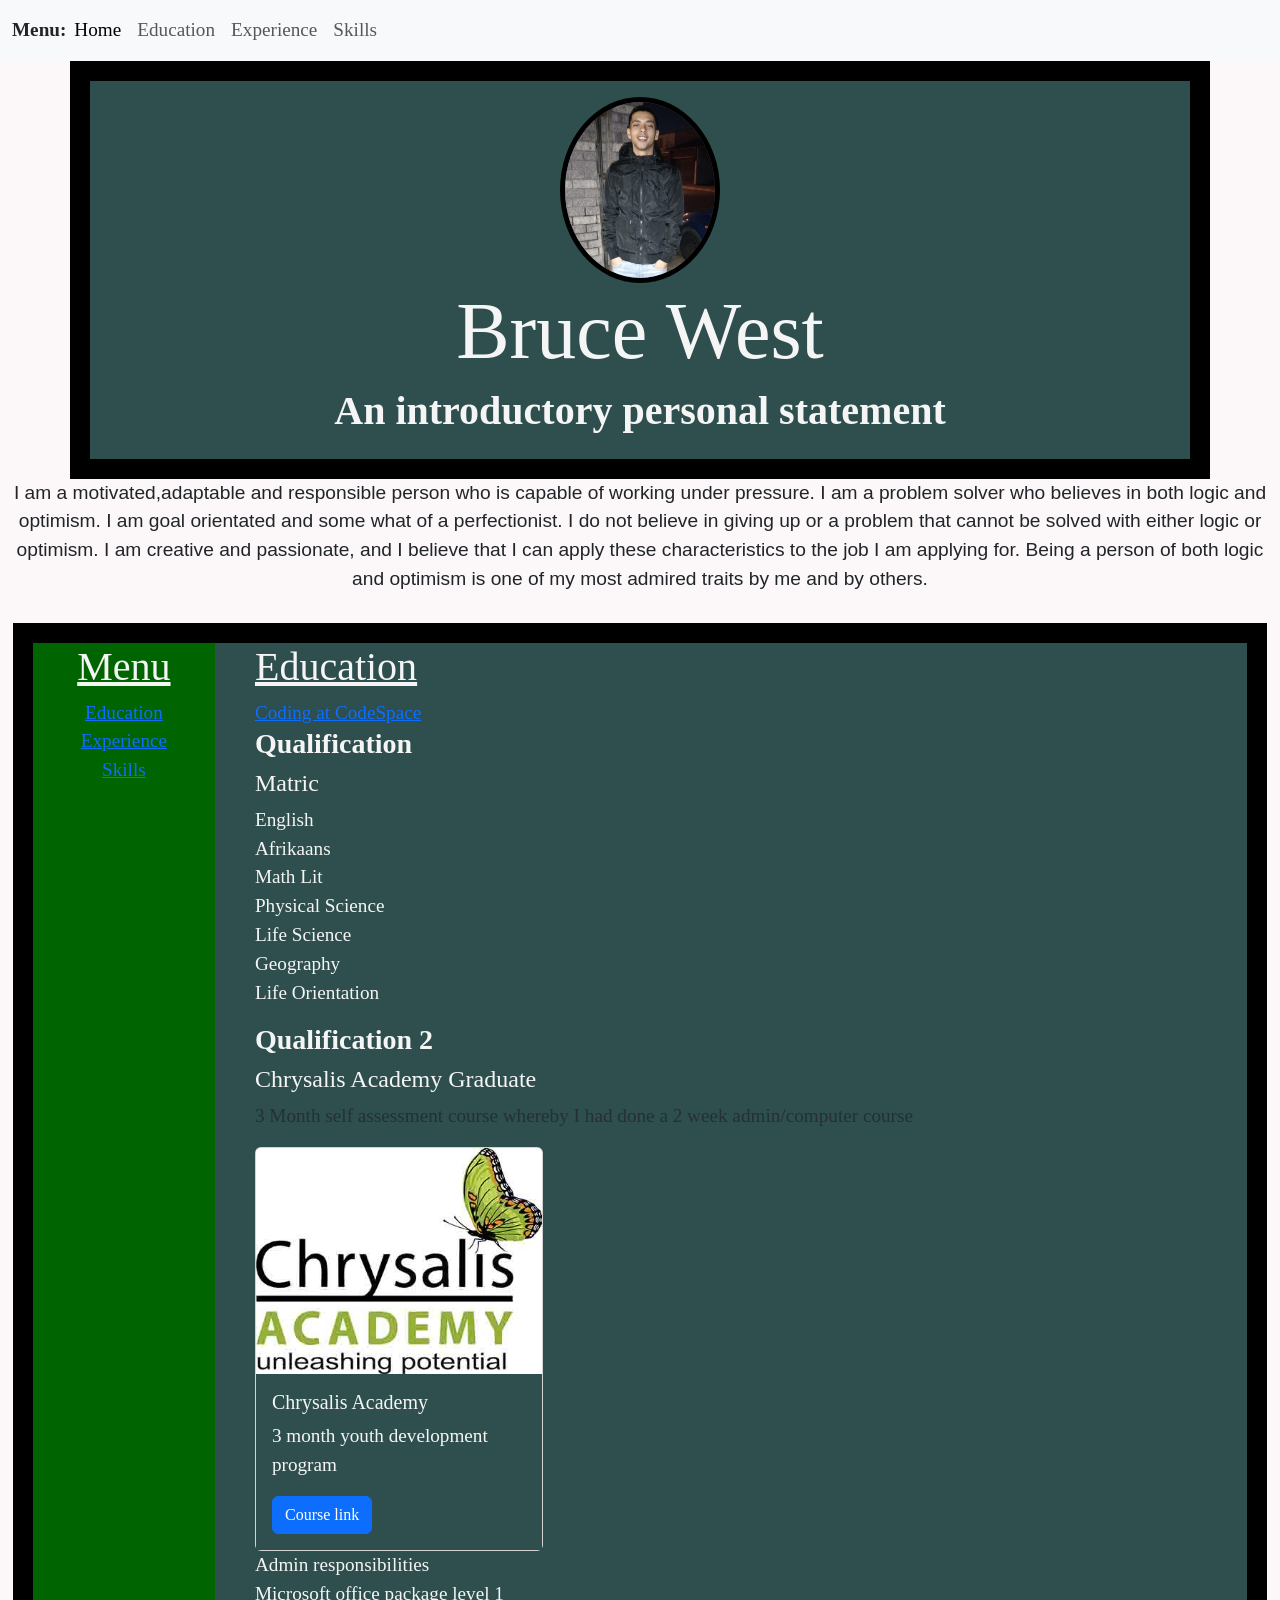
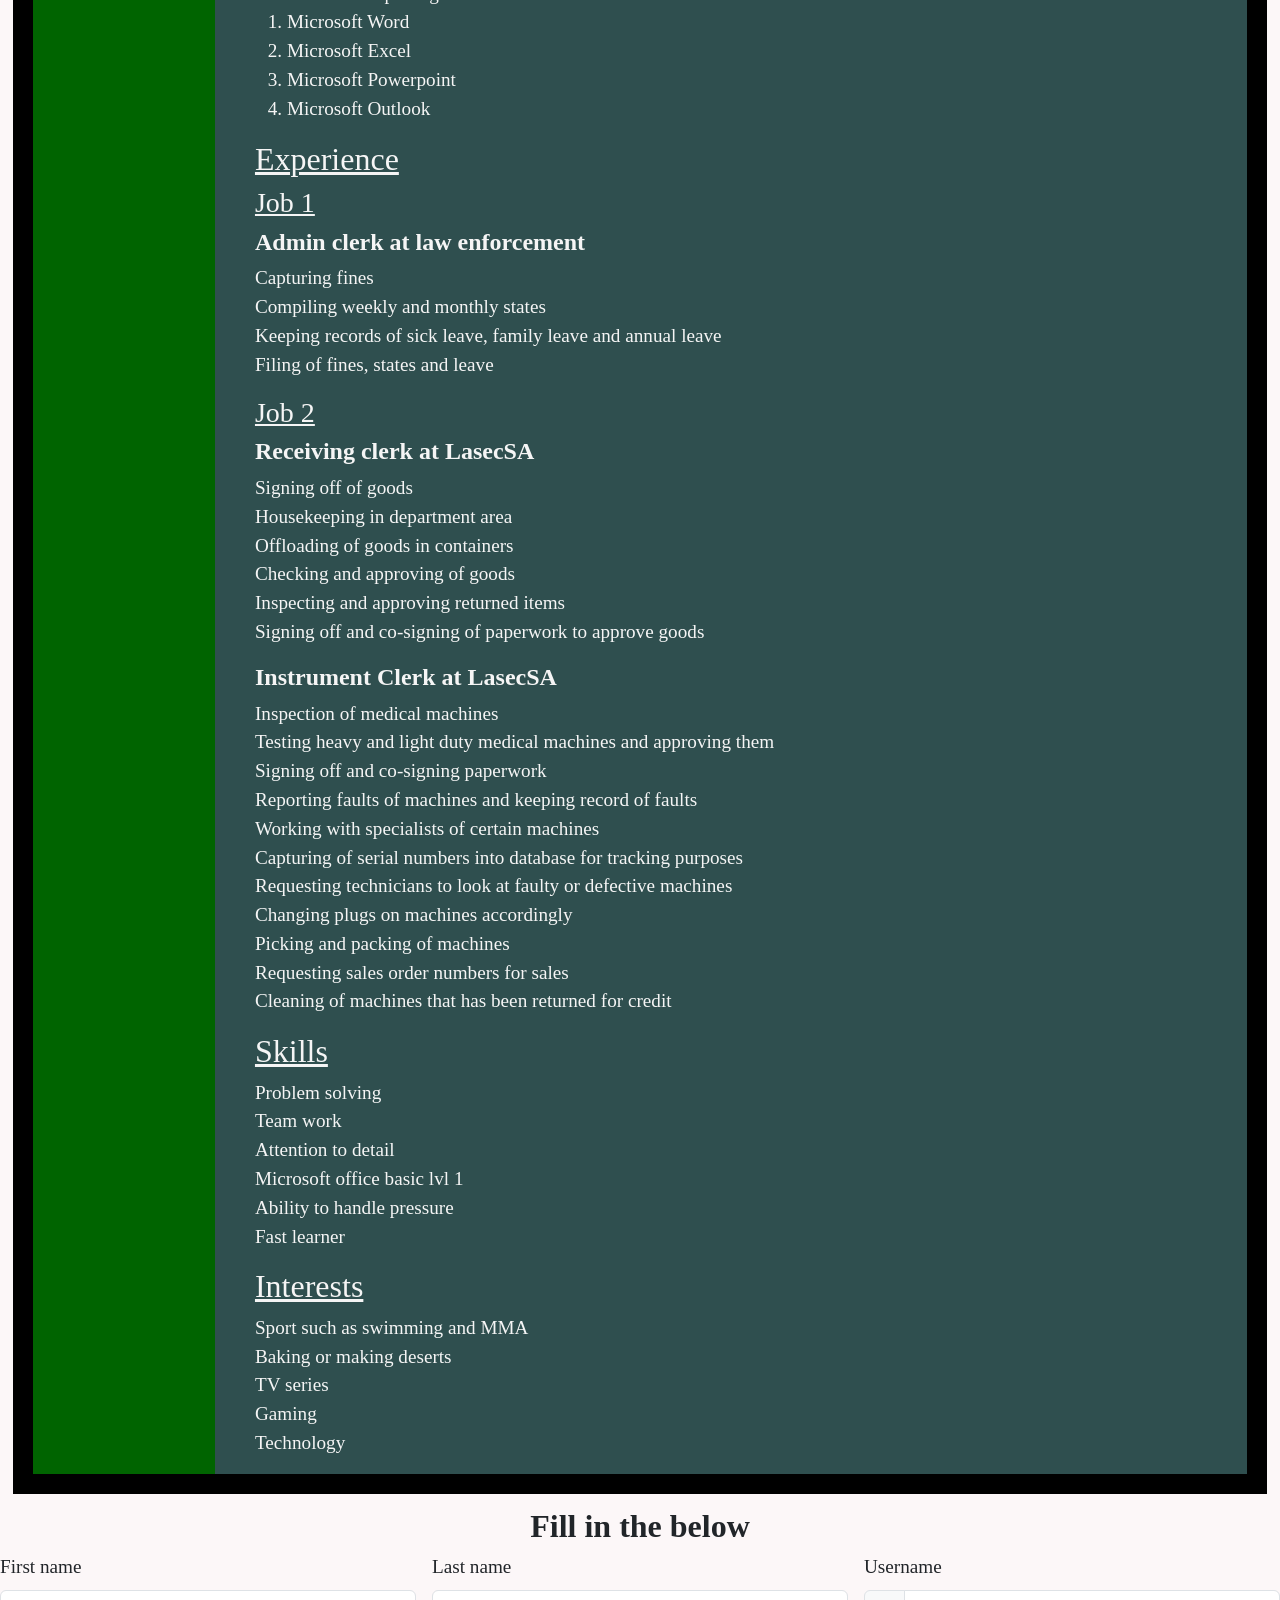
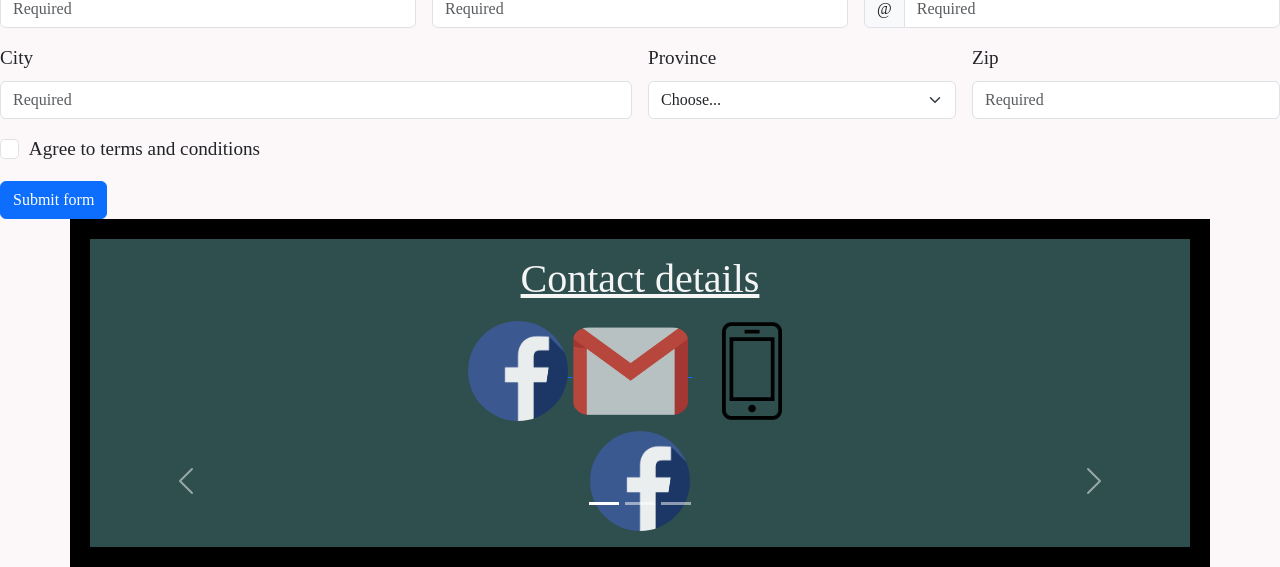
==== commit abee4a0f: "updated" ====
--- a/Resume10.html
+++ b/Resume10.html
@@ -42,7 +42,7 @@
 </nav>
 
 <body id="Context"><!-- main info about me -->
-<header id="heading">
+<header id="heading" class="container">
 <div>    
 <aside>
 <picture class="ProfileImage"> <!--Picture element holding 3 different sizes of 1 image-->
@@ -246,7 +246,7 @@
   </div>
 </form>
 
-<footer id="MyContactInfo"> <!--Information to get in touch with me-->
+<footer id="MyContactInfo" class="container"> <!--Information to get in touch with me-->
     <h2 id="ContactInfo" class="h1"><u>Contact details</u></h2>
     
     <a href=" https://www.facebook.com/bruce.west.9083"
--- a/css/stylesheet.css
+++ b/css/stylesheet.css
@@ -143,8 +143,6 @@
     display: inline !important;
     }
 }
-  .
-
 
 @media screen and (max-width:380px) and (min-width:210px) {
   #heading {
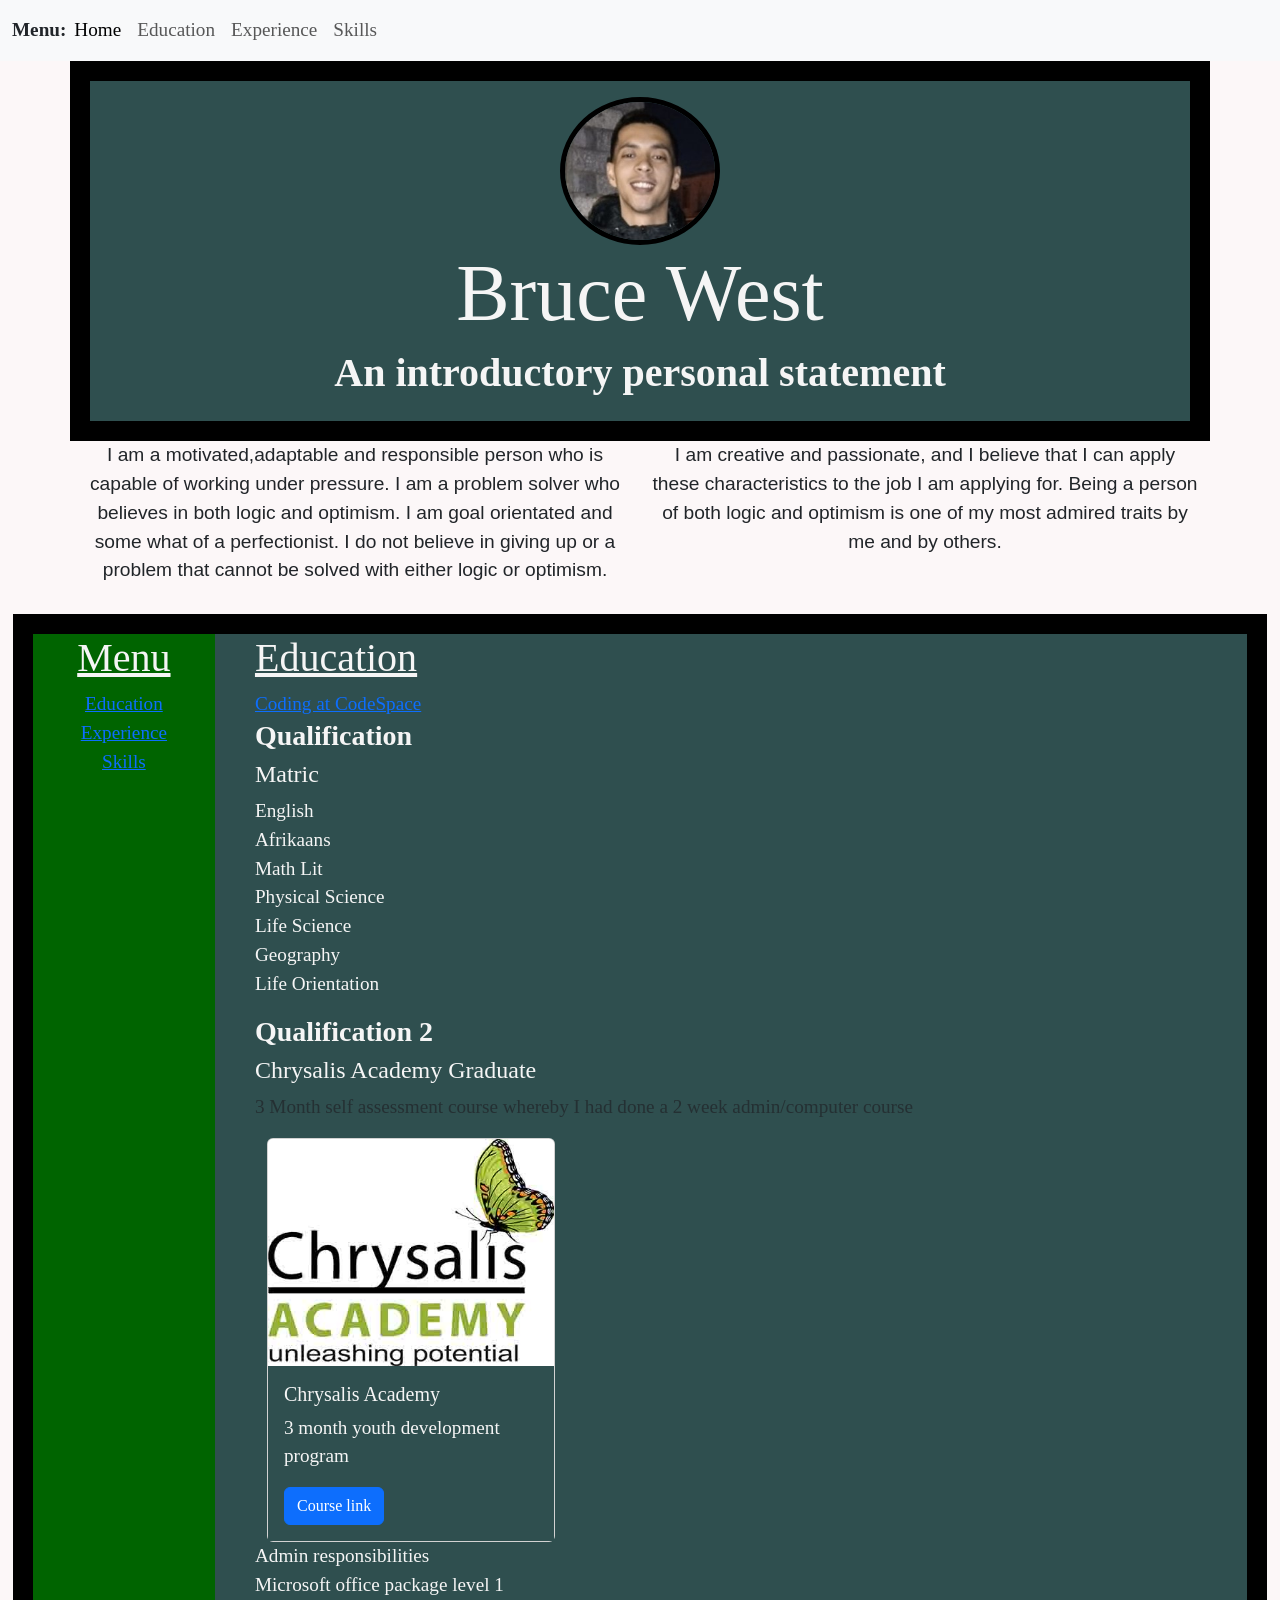
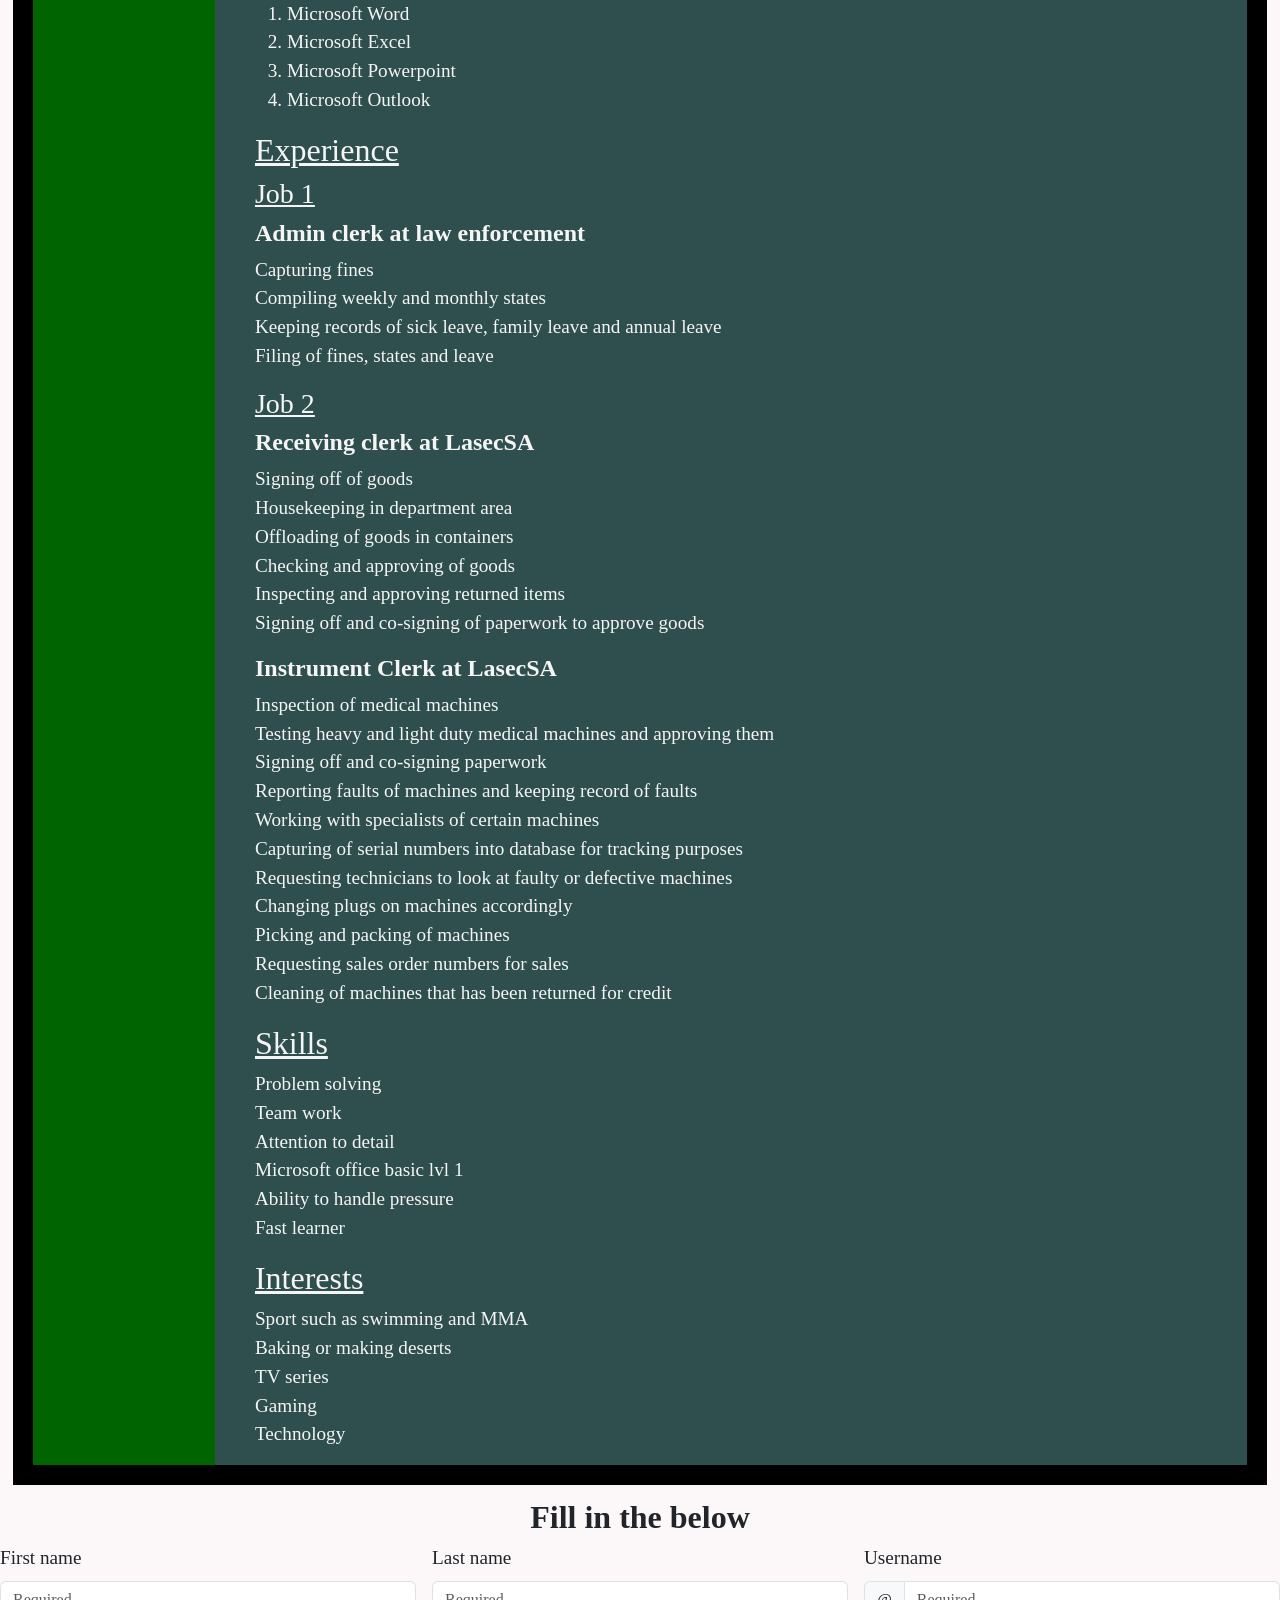
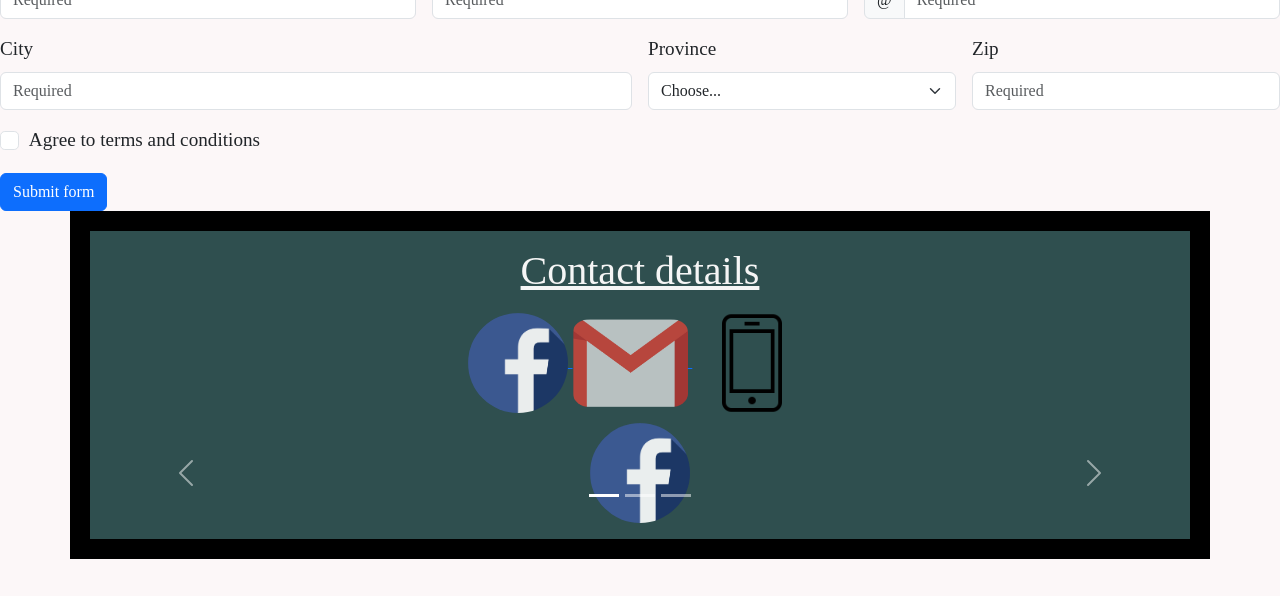
==== commit c0f081a6: "updated" ====
--- a/Resume10.html
+++ b/Resume10.html
@@ -62,16 +62,21 @@
 <p class="h1"><strong>An introductory personal statement</strong></p>
 </header>
         
-
-<article class="article"> <!--A short summary about my character-->
-  <p class="text-center">I am a motivated,adaptable and responsible person who is capable of working under pressure. 
-  I am a problem solver who believes in both logic and optimism. I am goal orientated and some what of a perfectionist.
-  I do not believe in giving up or a problem that cannot be solved with either logic or optimism. I am creative and
-  passionate, and I believe that I can apply these characteristics to the job I am applying for. Being a person of both
-  logic and optimism is one of my most admired traits by me and by others.</p>
-</article>
-
-
+<div class="container">
+  <div class="row">
+    <article id="article" class="col-sm-6"> <!--A short summary about my character-->
+      <p class="text-center">I am a motivated,adaptable and responsible person who is capable of working under pressure. 
+      I am a problem solver who believes in both logic and optimism. I am goal orientated and some what of a perfectionist.
+      I do not believe in giving up or a problem that cannot be solved with either logic or optimism.</p>
+    </article>
+
+    <aside id="article" class="col-sm-6">
+      <p class="text-center">I am creative and
+        passionate, and I believe that I can apply these characteristics to the job I am applying for. Being a person of both
+        logic and optimism is one of my most admired traits by me and by others.</p>
+    </aside>
+  </div>
+</div>
 
 <main id="mainSection"> 
 
@@ -112,16 +117,16 @@
   <p class="text-muted ">3 Month self assessment course whereby I had done a 2 week admin/computer course</p>
   <!--<a class="exLink" href = "https://chrysalisacademy.org.za/"
   target = "_blank"> Chrysalis Academy youth development program </a>--> <!--A link to the academy I have attended-->
-
-<div class="card" style="width: 18rem;">
-<img src="images/Chrysalis-Academy-logo-Small.jpg" class="card-img-top" alt="image of Chrysalis Academy logo">
-  <div class="card-body">
-    <h5 class="card-title">Chrysalis Academy</h5>
-    <p class="card-text">3 month youth development program</p>
-    <a href="https://chrysalisacademy.org.za/" class="btn btn-primary">Course link</a>
-  </div>
-</div>
-
+<div class="container">
+  <div class="card" style="width: 18rem;">
+  <img src="images/Chrysalis-Academy-logo-Small.jpg" class="card-img-top" alt="image of Chrysalis Academy logo">
+    <div class="card-body">
+      <h5 class="card-title">Chrysalis Academy</h5>
+      <p class="card-text">3 month youth development program</p>
+      <a href="https://chrysalisacademy.org.za/" class="btn btn-primary">Course link</a>
+    </div>
+  </div>
+</div>
 <ul class="list-inline">
   <li>Admin responsibilities</li>
   <li>Microsoft office package level 1
@@ -237,7 +242,7 @@
     <div class="form-check">
       <input class="form-check-input" type="checkbox" value="" id="invalidCheck2" required>
       <label class="form-check-label" for="invalidCheck2">
-        Agree to terms and conditions
+      Agree to terms and conditions
       </label>
     </div>
   </div>
@@ -247,44 +252,44 @@
 </form>
 
 <footer id="MyContactInfo" class="container"> <!--Information to get in touch with me-->
-    <h2 id="ContactInfo" class="h1"><u>Contact details</u></h2>
-    
-    <a href=" https://www.facebook.com/bruce.west.9083"
-    target="_blank">
-                            
-    <img class="facebook_icon"
-                                
-    src="icons/facebook_Icon.png"
-
-    alt="Bruce West Facebook"
-                            
-    width= 100px > 
-
-    </a>
-                            
-    <a href="mailto:brucewest1407@gmail.com"
-    target="_blank"> 
-                            
-    <img class="gmail_icon"
-                                
-    src="icons/gmail_Icon.png"
-
-    alt="Bruce West Gmail Account"
-                            
-    width= 115px> 
-                            
-    </a>
-
-    <a href="tel:0614307071"
-    target="_blank">
-                            
-    <img class="Cellphone.Icon"
-                                
-    src="icons/Cellphone.Icon.png"
-
-    alt="Bruce West Cellphone Number"
-                            
-    width= 120px>
+  <h2 id="ContactInfo" class="h1"><u>Contact details</u></h2>
+  
+  <a href=" https://www.facebook.com/bruce.west.9083"
+  target="_blank">
+                          
+  <img class="facebook_icon"
+                              
+  src="icons/facebook_Icon.png"
+
+  alt="Bruce West Facebook"
+                          
+  width= 100px > 
+
+  </a>
+                          
+  <a href="mailto:brucewest1407@gmail.com"
+  target="_blank"> 
+                          
+  <img class="gmail_icon"
+                              
+  src="icons/gmail_Icon.png"
+
+  alt="Bruce West Gmail Account"
+                          
+  width= 115px> 
+                          
+  </a>
+
+  <a href="tel:0614307071"
+  target="_blank">
+                          
+  <img class="Cellphone.Icon"
+                              
+  src="icons/Cellphone.Icon.png"
+
+  alt="Bruce West Cellphone Number"
+                          
+  width= 120px>
 
 <div id="carouselExampleIndicators" class="carousel slide" data-bs-ride="carousel"> <!--Carousel of contact information-->
   <div class="carousel-indicators">
--- a/css/stylesheet.css
+++ b/css/stylesheet.css
@@ -35,7 +35,7 @@
   flex-direction: column;
 }
 
-.article{
+#article{
   font-family: 'Franklin Gothic Medium', 'Arial Narrow', Arial, sans-serif;
 }
 
@@ -55,7 +55,6 @@
 
 #mainRead{
   margin-left: 40px;
-
 }
 
 .card-body{
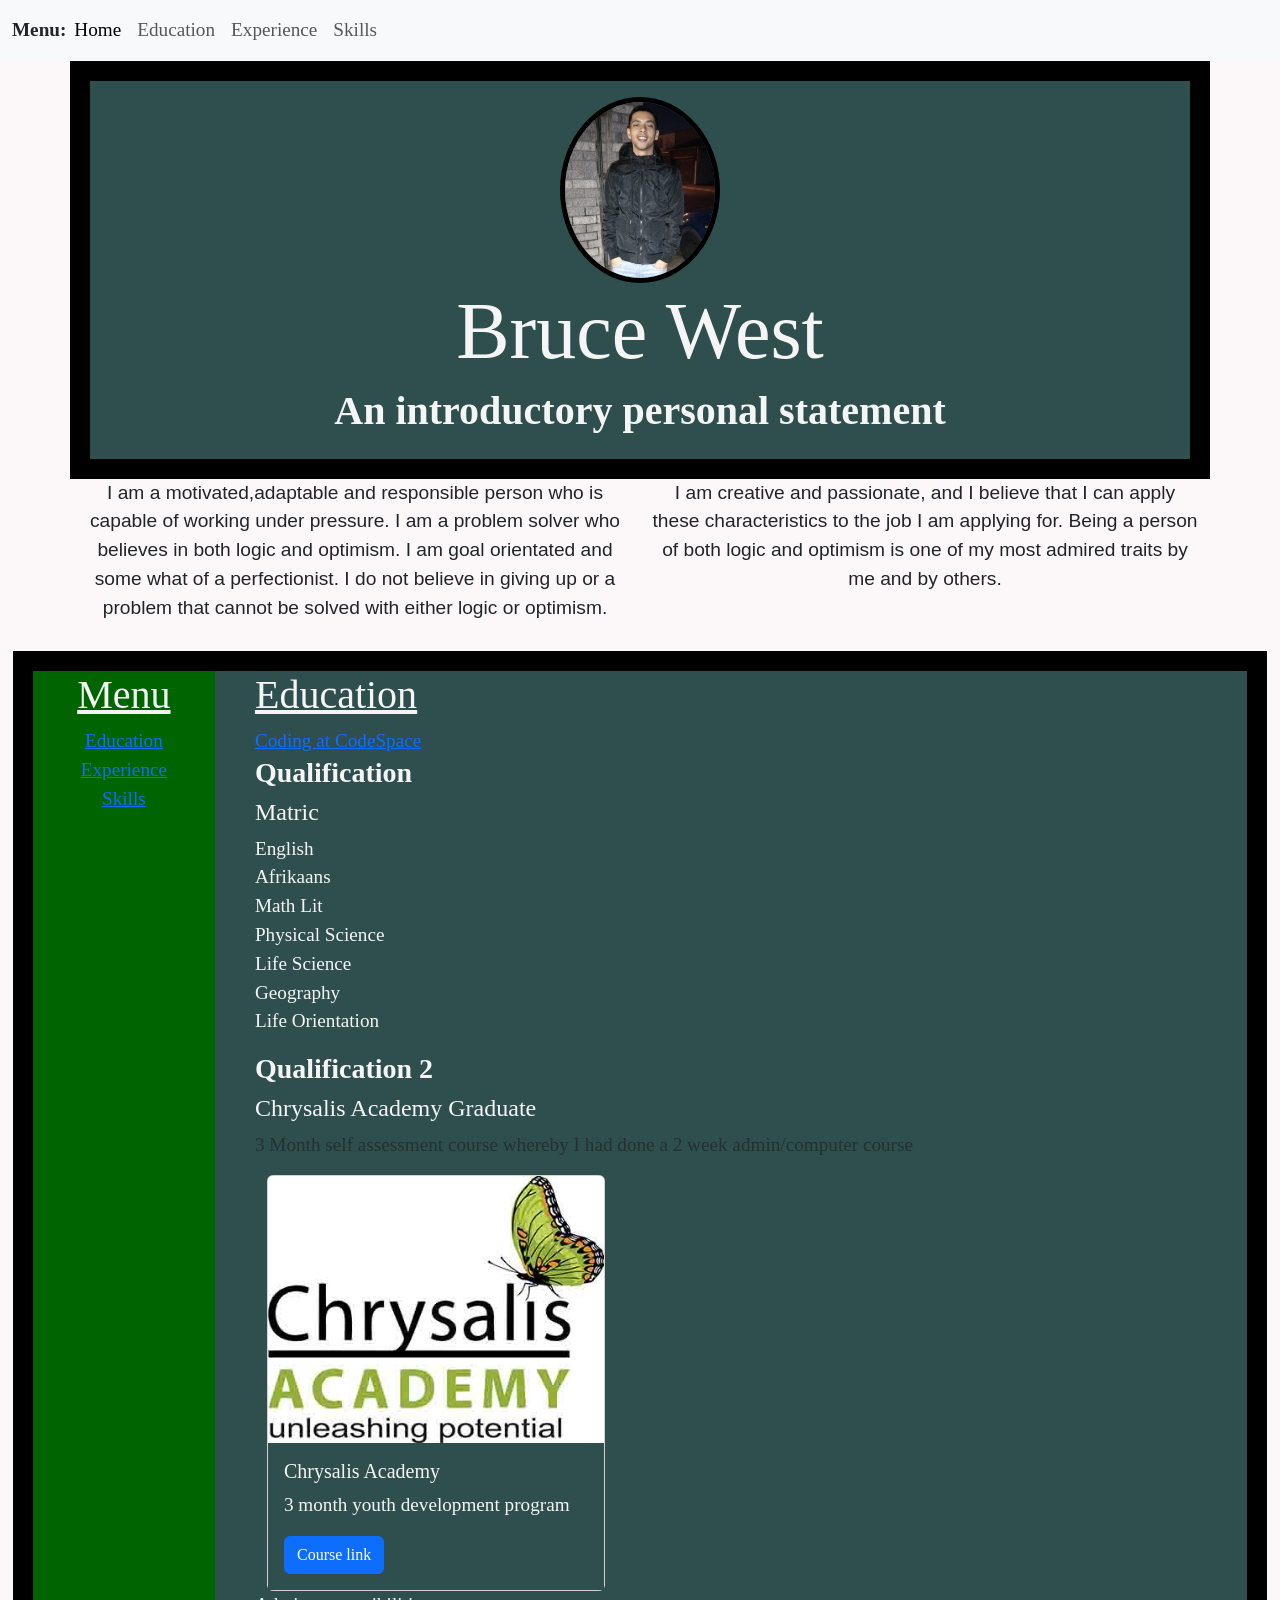
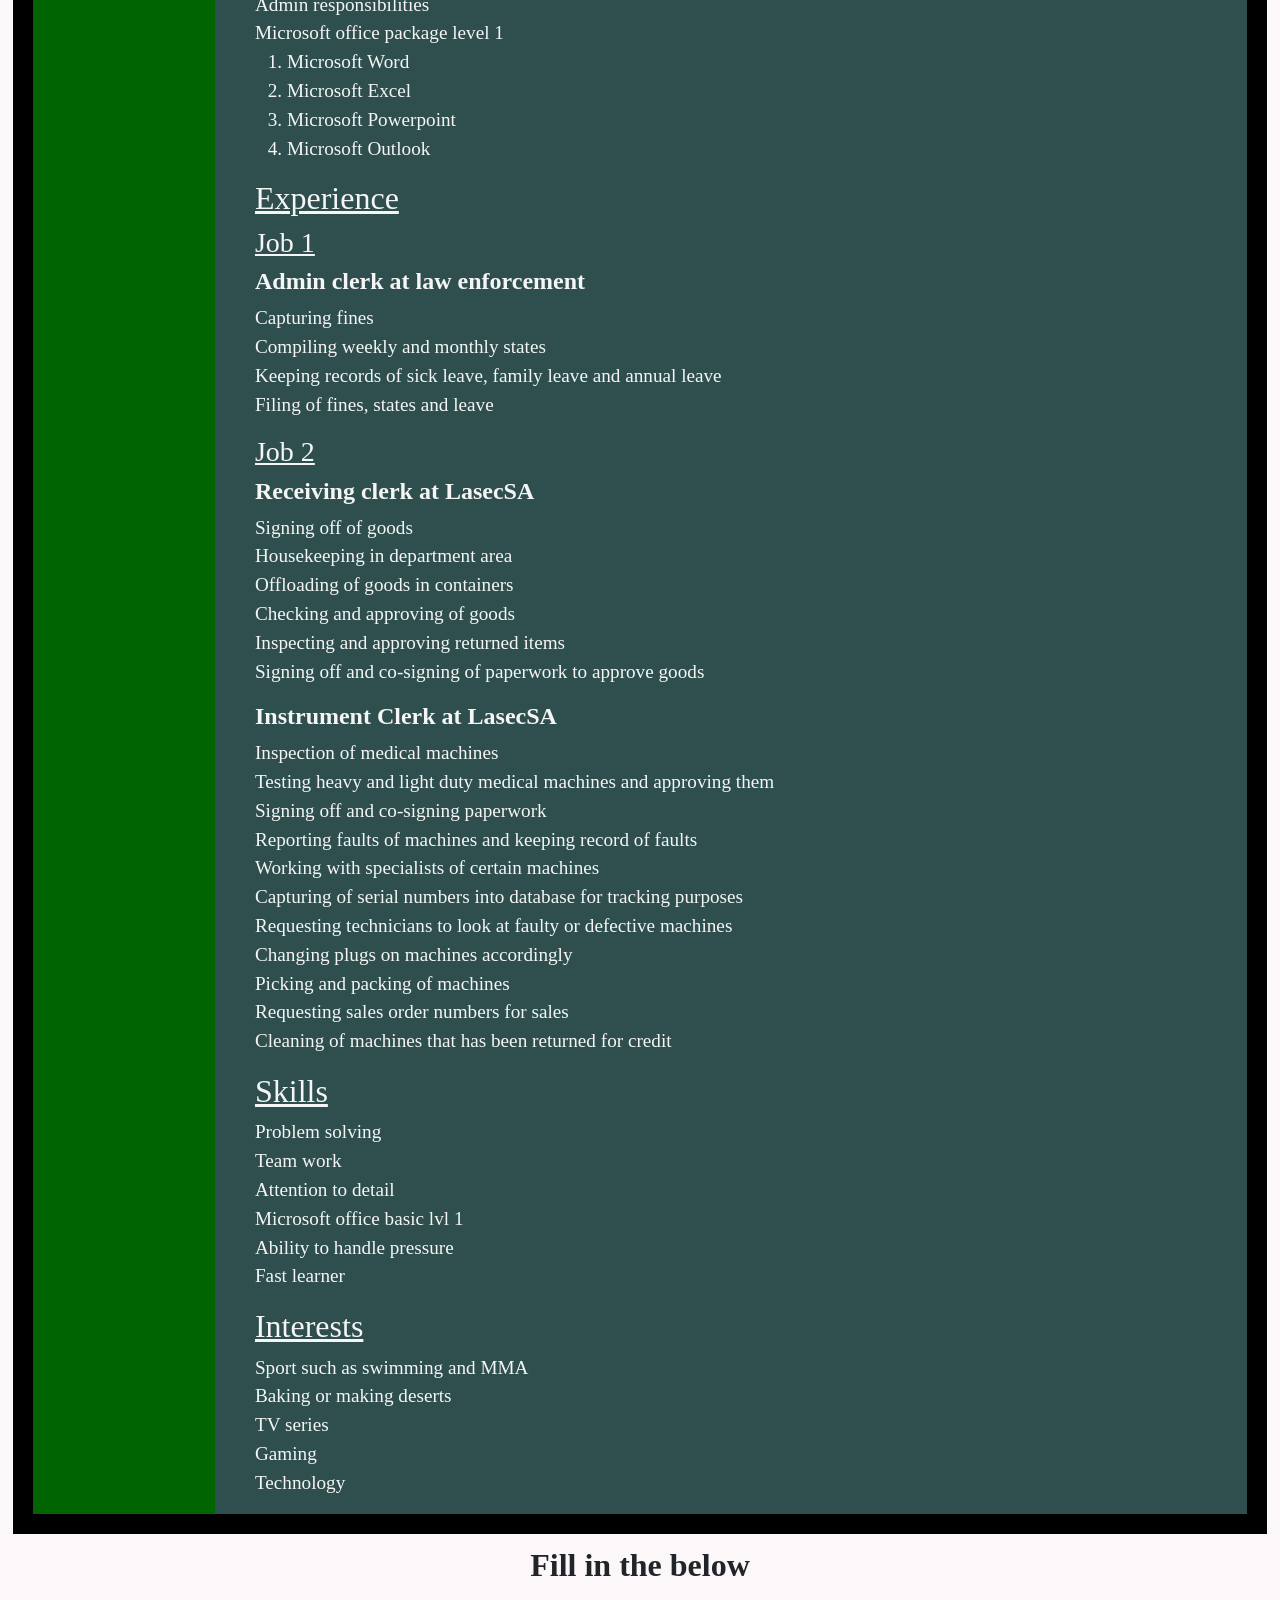
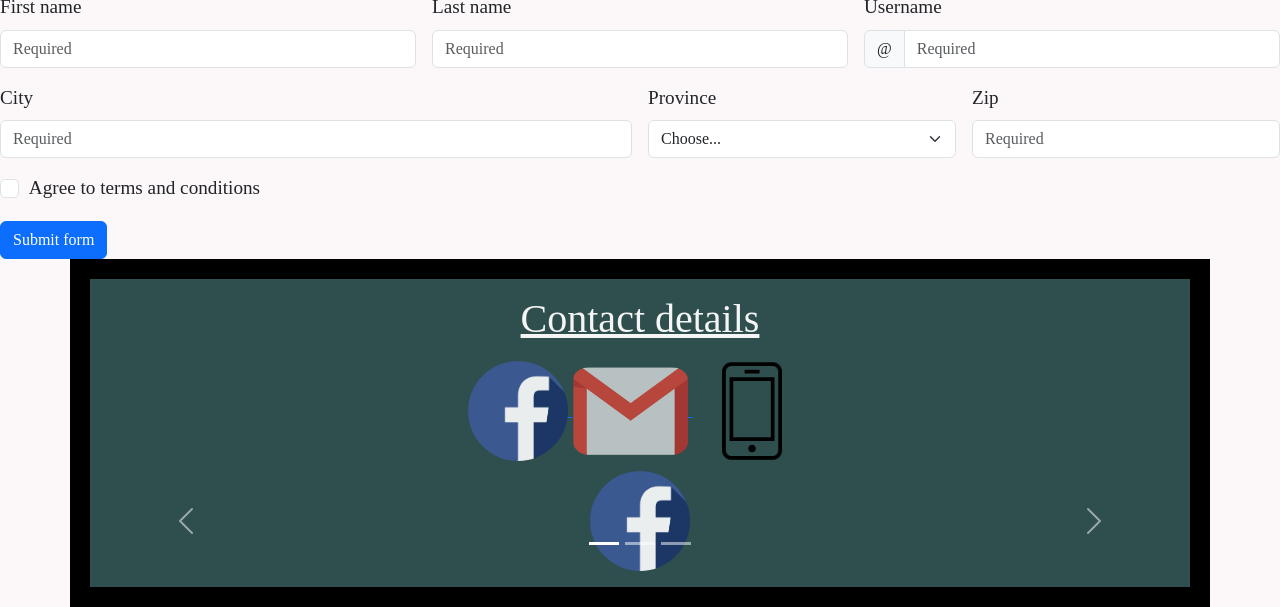
==== commit b4ca45db: "updated" ====
--- a/Resume10.html
+++ b/Resume10.html
@@ -118,13 +118,15 @@
   <!--<a class="exLink" href = "https://chrysalisacademy.org.za/"
   target = "_blank"> Chrysalis Academy youth development program </a>--> <!--A link to the academy I have attended-->
 <div class="container">
-  <div class="card" style="width: 18rem;">
+  <div class="col-sm-4">
+  <div class="card">
   <img src="images/Chrysalis-Academy-logo-Small.jpg" class="card-img-top" alt="image of Chrysalis Academy logo">
     <div class="card-body">
       <h5 class="card-title">Chrysalis Academy</h5>
       <p class="card-text">3 month youth development program</p>
       <a href="https://chrysalisacademy.org.za/" class="btn btn-primary">Course link</a>
     </div>
+  </div>
   </div>
 </div>
 <ul class="list-inline">
--- a/css/stylesheet.css
+++ b/css/stylesheet.css
@@ -57,6 +57,10 @@
   margin-left: 40px;
 }
 
+.card{
+  width: 160%;
+}
+
 .card-body{
   color:whitesmoke;
   background-color: darkslategrey;
@@ -126,6 +130,10 @@
     display: inline !important;
     max-width: fit-content !important;
     }
+
+  .card{
+    width: 90% !important;
+  }  
 
   #mainRead {
     text-align: left !important;
@@ -143,6 +151,12 @@
     }
 }
 
+@media screen and (max-width:770px) and (min-width:576px){
+  .card{
+    width: 220% !important;
+  }
+}
+
 @media screen and (max-width:380px) and (min-width:210px) {
   #heading {
     background-color: darkgreen !important;
@@ -156,6 +170,10 @@
     display: inline !important;
     max-width: fit-content !important;
     }
+
+  .card{
+    width: 105% !important;
+  }  
 
   #mainRead {
     text-align: left !important;
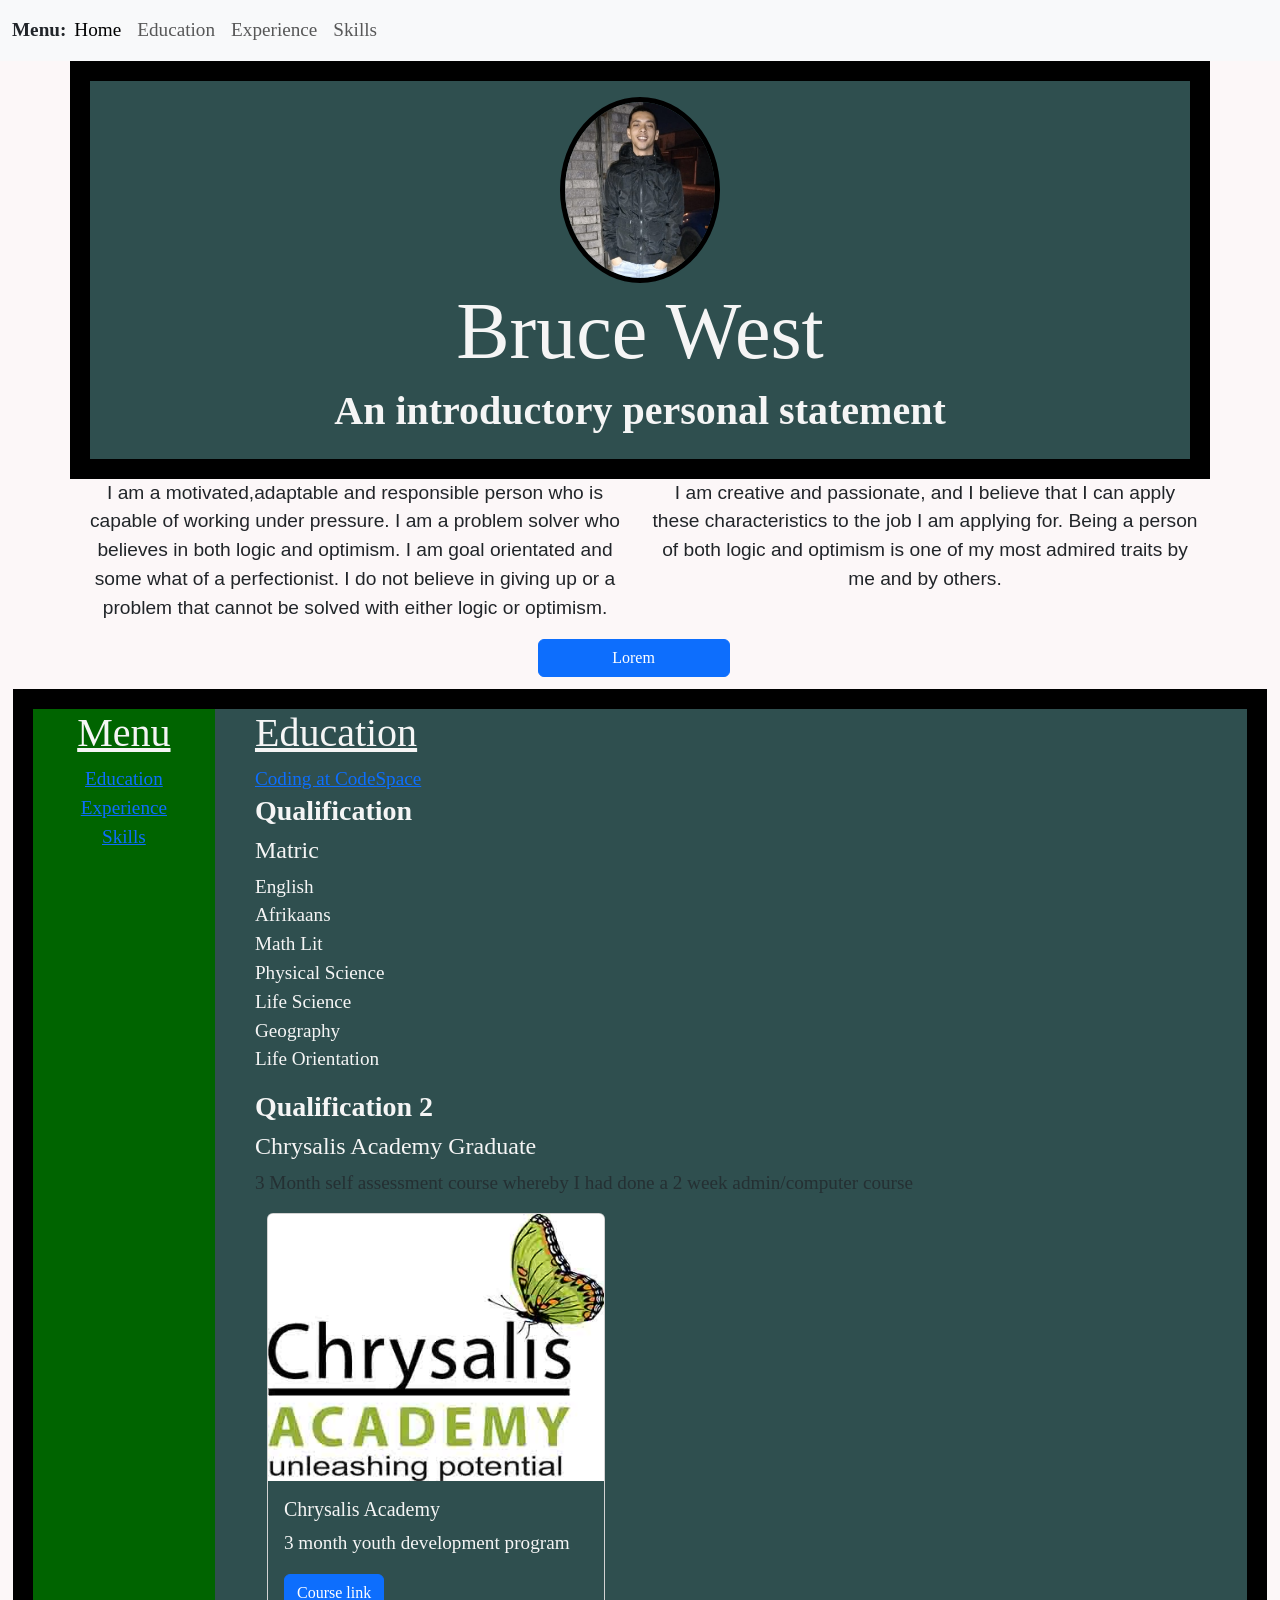
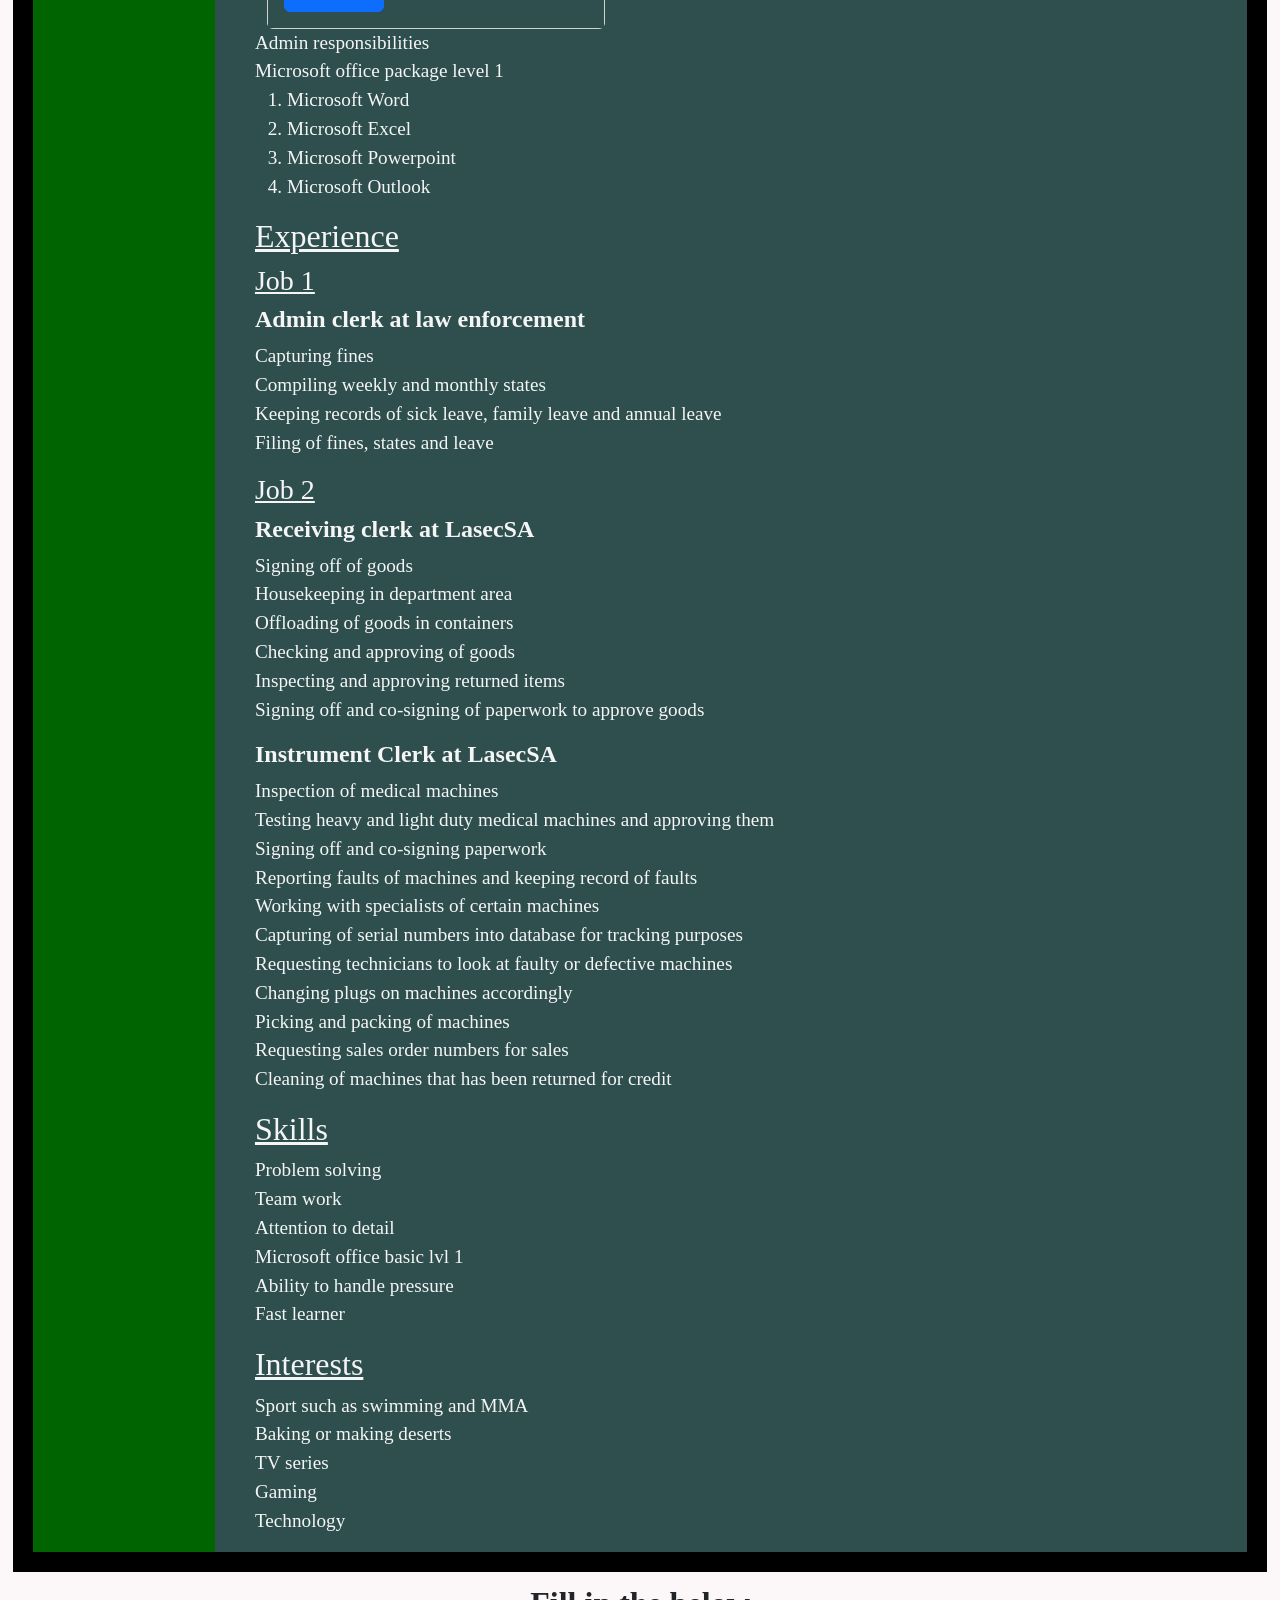
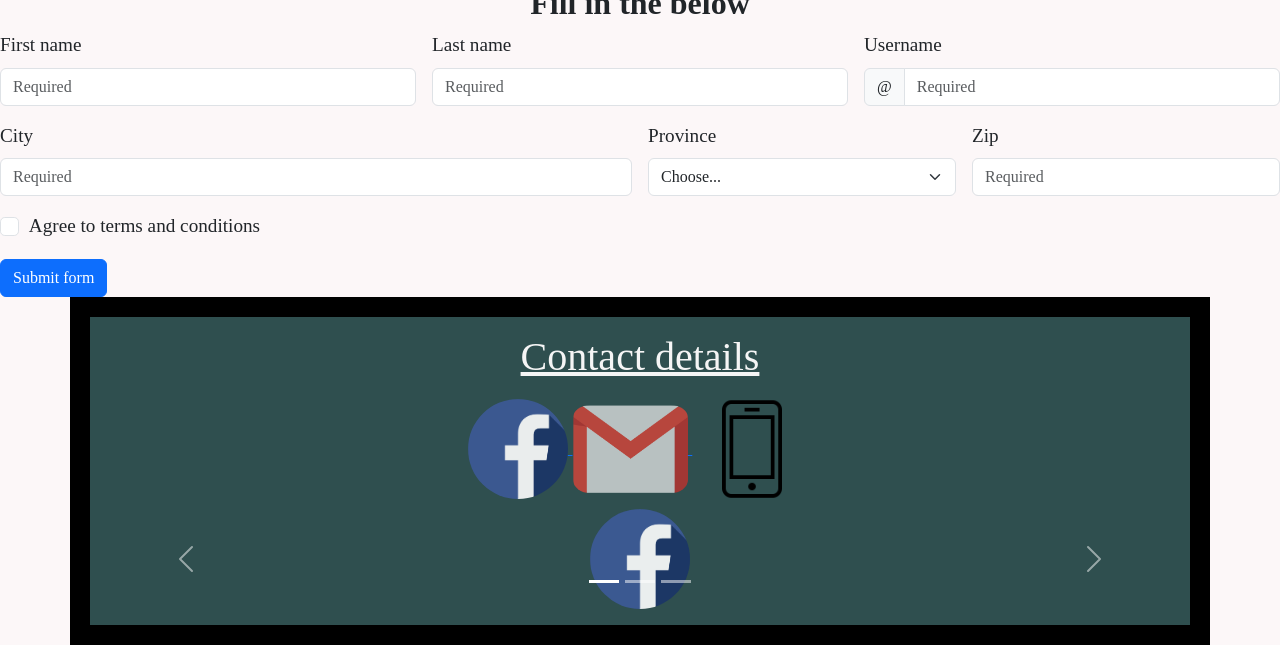
==== commit 7491c7e5: "updated" ====
--- a/Resume10.html
+++ b/Resume10.html
@@ -78,6 +78,30 @@
   </div>
 </div>
 
+<!-- Button trigger modal -->
+<button type="button" class="btn btn-primary" data-bs-toggle="modal" data-bs-target="#staticBackdrop" id="loremBtn">
+  Lorem
+</button>
+
+<!-- Modal -->
+<div class="modal fade" id="staticBackdrop" data-bs-backdrop="static" data-bs-keyboard="false" tabindex="-1" aria-labelledby="staticBackdropLabel" aria-hidden="true">
+  <div class="modal-dialog">
+    <div class="modal-content">
+      <div class="modal-header">
+        <h5 class="modal-title" id="staticBackdropLabel">Some Lorem Text</h5>
+        <button type="button" class="btn-close" data-bs-dismiss="modal" aria-label="Close"></button>
+      </div>
+      <div class="modal-body">
+        Lorem ipsum dolor sit amet consectetur adipisicing elit. Ratione in, necessitatibus ipsa, quam possimus deserunt consequuntur veritatis tenetur eveniet fugit facere, officiis corporis ut? Ducimus consectetur praesentium commodi velit eligendi.
+      </div>
+      <div class="modal-footer">
+        <button type="button" class="btn btn-secondary" data-bs-dismiss="modal">Close</button>
+        <button type="button" class="btn btn-primary">Understood</button>
+      </div>
+    </div>
+  </div>
+</div>
+
 <main id="mainSection"> 
 
 <div id="sidebar"> <!--Column menu with links leading to different sections on this page-->
--- a/css/stylesheet.css
+++ b/css/stylesheet.css
@@ -37,6 +37,11 @@
 
 #article{
   font-family: 'Franklin Gothic Medium', 'Arial Narrow', Arial, sans-serif;
+}
+
+#loremBtn{
+  width: 12rem;
+  margin-left: 42%;
 }
 
 #mainSection{
